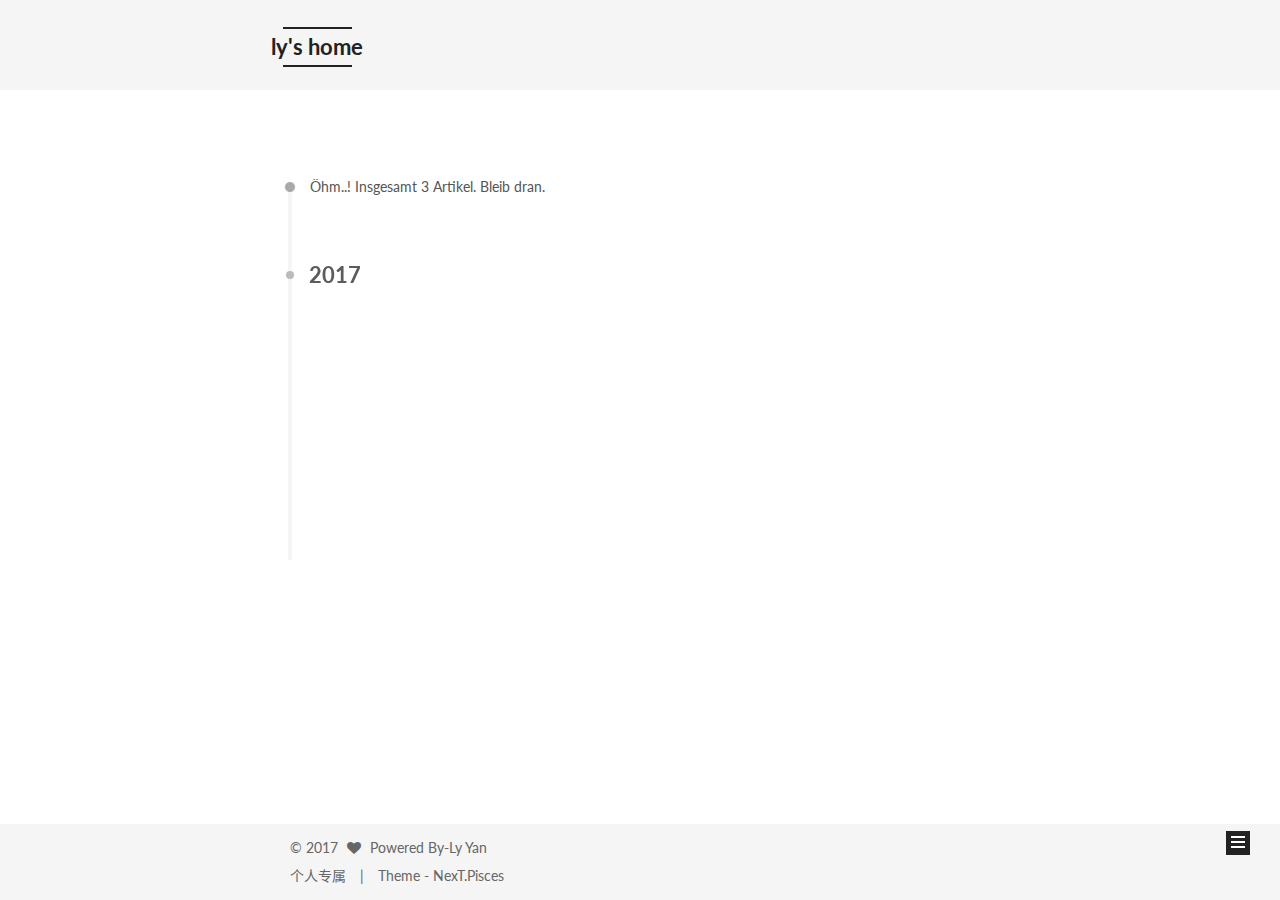
==== archives/index.html @ 42a9768f "Site updated: 2017-04-24 13:02:45" ====
<!doctype html>



  


<html class="theme-next mist use-motion" lang="zh-CN">
<head>
  <meta charset="UTF-8"/>
<meta http-equiv="X-UA-Compatible" content="IE=edge" />
<meta name="viewport" content="width=device-width, initial-scale=1, maximum-scale=1"/>



<meta http-equiv="Cache-Control" content="no-transform" />
<meta http-equiv="Cache-Control" content="no-siteapp" />















  
  
  <link href="/lib/fancybox/source/jquery.fancybox.css?v=2.1.5" rel="stylesheet" type="text/css" />




  
  
  
  

  
    
    
  

  

  

  

  

  
    
    
    <link href="//fonts.googleapis.com/css?family=Lato:300,300italic,400,400italic,700,700italic&subset=latin,latin-ext" rel="stylesheet" type="text/css">
  






<link href="/lib/font-awesome/css/font-awesome.min.css?v=4.6.2" rel="stylesheet" type="text/css" />

<link href="/css/main.css?v=5.1.0" rel="stylesheet" type="text/css" />


  <meta name="keywords" content="Hexo, NexT" />








  <link rel="shortcut icon" type="image/x-icon" href="/favicon.ico?v=5.1.0" />






<meta property="og:type" content="website">
<meta property="og:title" content="ly's home">
<meta property="og:url" content="http://yoursite.com/archives/index.html">
<meta property="og:site_name" content="ly's home">
<meta name="twitter:card" content="summary">
<meta name="twitter:title" content="ly's home">



<script type="text/javascript" id="hexo.configurations">
  var NexT = window.NexT || {};
  var CONFIG = {
    root: '/',
    scheme: 'Mist',
    sidebar: {"position":"left","display":"post","offset":12,"offset_float":0,"b2t":false,"scrollpercent":false},
    fancybox: true,
    motion: true,
    duoshuo: {
      userId: '0',
      author: 'Author'
    },
    algolia: {
      applicationID: '',
      apiKey: '',
      indexName: '',
      hits: {"per_page":10},
      labels: {"input_placeholder":"Search for Posts","hits_empty":"We didn't find any results for the search: ${query}","hits_stats":"${hits} results found in ${time} ms"}
    }
  };
</script>



  <link rel="canonical" href="http://yoursite.com/archives/"/>





  <title> Archiv | ly's home </title>
</head>

<body itemscope itemtype="http://schema.org/WebPage" lang="zh-CN">

  














  
  
    
  

  <div class="container sidebar-position-left  page-archive  ">
    <div class="headband"></div>

    <header id="header" class="header" itemscope itemtype="http://schema.org/WPHeader">
      <div class="header-inner"><div class="site-brand-wrapper">
  <div class="site-meta ">
    

    <div class="custom-logo-site-title">
      <a href="/"  class="brand" rel="start">
        <span class="logo-line-before"><i></i></span>
        <span class="site-title">ly's home</span>
        <span class="logo-line-after"><i></i></span>
      </a>
    </div>
      
        <p class="site-subtitle">Miracles sometimes occur, but one has to work terribly for them.</p>
      
  </div>

  <div class="site-nav-toggle">
    <button>
      <span class="btn-bar"></span>
      <span class="btn-bar"></span>
      <span class="btn-bar"></span>
    </button>
  </div>
</div>

<nav class="site-nav">
  

  
    <ul id="menu" class="menu">
      
        
        <li class="menu-item menu-item-home">
          <a href="/" rel="section">
            
              <i class="menu-item-icon fa fa-fw fa-home"></i> <br />
            
            Startseite
          </a>
        </li>
      
        
        <li class="menu-item menu-item-archives">
          <a href="/archives" rel="section">
            
              <i class="menu-item-icon fa fa-fw fa-archive"></i> <br />
            
            Archiv
          </a>
        </li>
      
        
        <li class="menu-item menu-item-tags">
          <a href="/tags" rel="section">
            
              <i class="menu-item-icon fa fa-fw fa-tags"></i> <br />
            
            Tags
          </a>
        </li>
      

      
    </ul>
  

  
</nav>



 </div>
    </header>

    <main id="main" class="main">
      <div class="main-inner">
        <div class="content-wrap">
          <div id="content" class="content">
            

  <section id="posts" class="posts-collapse">
    <span class="archive-move-on"></span>

    <span class="archive-page-counter">
      
      
      
        
      
      Öhm..! Insgesamt 3 Artikel. Bleib dran.
    </span>

    

      
      
      

      
        
        <div class="collection-title">
          <h2 class="archive-year motion-element" id="archive-year-2017">2017</h2>
        </div>
      
      

      

  <article class="post post-type-normal" itemscope itemtype="http://schema.org/Article">
    <header class="post-header">

      <h1 class="post-title">
        
            <a class="post-title-link" href="/2017/04/24/mak/" itemprop="url">
              
                <span itemprop="name">Servlet笔记</span>
              
            </a>
        
      </h1>

      <div class="post-meta">
        <time class="post-time" itemprop="dateCreated"
              datetime="2017-04-24T13:00:29+08:00"
              content="2017-04-24" >
          04-24
        </time>
      </div>

    </header>
  </article>



    

      
      
      

      
      

      

  <article class="post post-type-normal" itemscope itemtype="http://schema.org/Article">
    <header class="post-header">

      <h1 class="post-title">
        
            <a class="post-title-link" href="/2017/04/12/my-new-post/" itemprop="url">
              
                <span itemprop="name">my new post</span>
              
            </a>
        
      </h1>

      <div class="post-meta">
        <time class="post-time" itemprop="dateCreated"
              datetime="2017-04-12T00:54:05+08:00"
              content="2017-04-12" >
          04-12
        </time>
      </div>

    </header>
  </article>



    

      
      
      

      
      

      

  <article class="post post-type-normal" itemscope itemtype="http://schema.org/Article">
    <header class="post-header">

      <h1 class="post-title">
        
            <a class="post-title-link" href="/2017/04/11/hello-world/" itemprop="url">
              
                <span itemprop="name">Hi！</span>
              
            </a>
        
      </h1>

      <div class="post-meta">
        <time class="post-time" itemprop="dateCreated"
              datetime="2017-04-11T22:14:11+08:00"
              content="2017-04-11" >
          04-11
        </time>
      </div>

    </header>
  </article>



    

  </section>

  



          </div>
          


          

        </div>
        
          
  
  <div class="sidebar-toggle">
    <div class="sidebar-toggle-line-wrap">
      <span class="sidebar-toggle-line sidebar-toggle-line-first"></span>
      <span class="sidebar-toggle-line sidebar-toggle-line-middle"></span>
      <span class="sidebar-toggle-line sidebar-toggle-line-last"></span>
    </div>
  </div>

  <aside id="sidebar" class="sidebar">
    <div class="sidebar-inner">

      

      

      <section class="site-overview sidebar-panel sidebar-panel-active">
        <div class="site-author motion-element" itemprop="author" itemscope itemtype="http://schema.org/Person">
          <img class="site-author-image" itemprop="image"
               src="/images/avatar.gif"
               alt="willxue" />
          <p class="site-author-name" itemprop="name">willxue</p>
           
              <p class="site-description motion-element" itemprop="description"></p>
          
        </div>
        <nav class="site-state motion-element">

          
            <div class="site-state-item site-state-posts">
              <a href="/archives">
                <span class="site-state-item-count">3</span>
                <span class="site-state-item-name">Artikel</span>
              </a>
            </div>
          

          

          

        </nav>

        

        <div class="links-of-author motion-element">
          
        </div>

        
        

        
        

        


      </section>

      

      

    </div>
  </aside>


        
      </div>
    </main>

    <footer id="footer" class="footer">
      <div class="footer-inner">
        <div class="copyright" >
  
  &copy; 
  <span itemprop="copyrightYear">2017</span>
  <span class="with-love">
    <i class="fa fa-heart"></i>
  </span>
  <span class="author" itemprop="copyrightHolder">Powered By-Ly Yan</span>
</div>


<div class="powered-by">
  个人专属
</div>

<div class="theme-info">
  Theme -
 NexT.Pisces
</div>


        

        
      </div>
    </footer>

    
      <div class="back-to-top">
        <i class="fa fa-arrow-up"></i>
        
      </div>
    

  </div>

  

<script type="text/javascript">
  if (Object.prototype.toString.call(window.Promise) !== '[object Function]') {
    window.Promise = null;
  }
</script>









  








  
  <script type="text/javascript" src="/lib/jquery/index.js?v=2.1.3"></script>

  
  <script type="text/javascript" src="/lib/fastclick/lib/fastclick.min.js?v=1.0.6"></script>

  
  <script type="text/javascript" src="/lib/jquery_lazyload/jquery.lazyload.js?v=1.9.7"></script>

  
  <script type="text/javascript" src="/lib/velocity/velocity.min.js?v=1.2.1"></script>

  
  <script type="text/javascript" src="/lib/velocity/velocity.ui.min.js?v=1.2.1"></script>

  
  <script type="text/javascript" src="/lib/fancybox/source/jquery.fancybox.pack.js?v=2.1.5"></script>


  


  <script type="text/javascript" src="/js/src/utils.js?v=5.1.0"></script>

  <script type="text/javascript" src="/js/src/motion.js?v=5.1.0"></script>



  
  

  
  
    <script type="text/javascript" id="motion.page.archive">
      $('.archive-year').velocity('transition.slideLeftIn');
    </script>
  


  


  <script type="text/javascript" src="/js/src/bootstrap.js?v=5.1.0"></script>



  


  




	





  





  





  






  





  

  

  

  

  

</body>
</html>
---- css/main.css ----
/* normalize.css v3.0.2 | MIT License | git.io/normalize */
html {
  font-family: sans-serif; /* 1 */
  -ms-text-size-adjust: 100%; /* 2 */
  -webkit-text-size-adjust: 100%; /* 2 */
}
body {
  margin: 0;
}
article,
aside,
details,
figcaption,
figure,
footer,
header,
hgroup,
main,
menu,
nav,
section,
summary {
  display: block;
}
audio,
canvas,
progress,
video {
  display: inline-block; /* 1 */
  vertical-align: baseline; /* 2 */
}
audio:not([controls]) {
  display: none;
  height: 0;
}
[hidden],
template {
  display: none;
}
a {
  background-color: transparent;
}
a:active,
a:hover {
  outline: 0;
}
abbr[title] {
  border-bottom: 1px dotted;
}
b,
strong {
  font-weight: bold;
}
dfn {
  font-style: italic;
}
h1 {
  font-size: 2em;
  margin: 0.67em 0;
}
mark {
  background: #ff0;
  color: #000;
}
small {
  font-size: 80%;
}
sub,
sup {
  font-size: 75%;
  line-height: 0;
  position: relative;
  vertical-align: baseline;
}
sup {
  top: -0.5em;
}
sub {
  bottom: -0.25em;
}
img {
  border: 0;
}
svg:not(:root) {
  overflow: hidden;
}
figure {
  margin: 1em 40px;
}
hr {
  -moz-box-sizing: content-box;
  box-sizing: content-box;
  height: 0;
}
pre {
  overflow: auto;
}
code,
kbd,
pre,
samp {
  font-family: monospace, monospace;
  font-size: 1em;
}
button,
input,
optgroup,
select,
textarea {
  color: inherit; /* 1 */
  font: inherit; /* 2 */
  margin: 0; /* 3 */
}
button {
  overflow: visible;
}
button,
select {
  text-transform: none;
}
button,
html input[type="button"],
input[type="reset"],
input[type="submit"] {
  -webkit-appearance: button; /* 2 */
  cursor: pointer; /* 3 */
}
button[disabled],
html input[disabled] {
  cursor: default;
}
button::-moz-focus-inner,
input::-moz-focus-inner {
  border: 0;
  padding: 0;
}
input {
  line-height: normal;
}
input[type="checkbox"],
input[type="radio"] {
  box-sizing: border-box; /* 1 */
  padding: 0; /* 2 */
}
input[type="number"]::-webkit-inner-spin-button,
input[type="number"]::-webkit-outer-spin-button {
  height: auto;
}
input[type="search"] {
  -webkit-appearance: textfield; /* 1 */
  -moz-box-sizing: content-box;
  -webkit-box-sizing: content-box; /* 2 */
  box-sizing: content-box;
}
input[type="search"]::-webkit-search-cancel-button,
input[type="search"]::-webkit-search-decoration {
  -webkit-appearance: none;
}
fieldset {
  border: 1px solid #c0c0c0;
  margin: 0 2px;
  padding: 0.35em 0.625em 0.75em;
}
legend {
  border: 0; /* 1 */
  padding: 0; /* 2 */
}
textarea {
  overflow: auto;
}
optgroup {
  font-weight: bold;
}
table {
  border-collapse: collapse;
  border-spacing: 0;
}
td,
th {
  padding: 0;
}
::selection {
  background: #262a30;
  color: #fff;
}
body {
  position: relative;
  font-family: 'Lato', "PingFang SC", "Microsoft YaHei", sans-serif;
  font-size: 14px;
  line-height: 2;
  color: #555;
  background: #fff;
}
@media (max-width: 767px) {
  body {
    padding-right: 0 !important;
  }
}
@media (min-width: 768px) and (max-width: 991px) {
  body {
    padding-right: 0 !important;
  }
}
@media (min-width: 1600px) {
  body {
    font-size: 16px;
  }
}
h1,
h2,
h3,
h4,
h5,
h6 {
  margin: 0;
  padding: 0;
  font-weight: bold;
  line-height: 1.5;
  font-family: 'Lato', "PingFang SC", "Microsoft YaHei", sans-serif;
}
h2,
h3,
h4,
h5,
h6 {
  margin: 20px 0 15px;
}
h1 {
  font-size: 24px;
}
@media (max-width: 767px) {
  h1 {
    font-size: 20px;
  }
}
h2 {
  font-size: 22px;
}
@media (max-width: 767px) {
  h2 {
    font-size: 18px;
  }
}
h3 {
  font-size: 20px;
}
@media (max-width: 767px) {
  h3 {
    font-size: 16px;
  }
}
h4 {
  font-size: 18px;
}
@media (max-width: 767px) {
  h4 {
    font-size: 14px;
  }
}
h5 {
  font-size: 16px;
}
@media (max-width: 767px) {
  h5 {
    font-size: 12px;
  }
}
h6 {
  font-size: 14px;
}
@media (max-width: 767px) {
  h6 {
    font-size: 10px;
  }
}
p {
  margin: 0 0 25px 0;
}
a {
  color: #555;
  text-decoration: none;
  border-bottom: 1px solid #999;
  word-wrap: break-word;
}
a:hover {
  color: #222;
  border-bottom-color: #222;
}
blockquote {
  margin: 0;
  padding: 0;
}
img {
  display: block;
  margin: auto;
  max-width: 100%;
  height: auto;
}
hr {
  margin: 40px 0;
  height: 3px;
  border: none;
  background-color: #ddd;
  background-image: repeating-linear-gradient(-45deg, #fff, #fff 4px, transparent 4px, transparent 8px);
}
blockquote {
  padding: 0 15px;
  color: #666;
  border-left: 4px solid #ddd;
}
blockquote cite::before {
  content: "-";
  padding: 0 5px;
}
dt {
  font-weight: 700;
}
dd {
  margin: 0;
  padding: 0;
}
.text-left {
  text-align: left;
}
.text-center {
  text-align: center;
}
.text-right {
  text-align: right;
}
.text-justify {
  text-align: justify;
}
.text-nowrap {
  white-space: nowrap;
}
.text-lowercase {
  text-transform: lowercase;
}
.text-uppercase {
  text-transform: uppercase;
}
.text-capitalize {
  text-transform: capitalize;
}
.center-block {
  display: block;
  margin-left: auto;
  margin-right: auto;
}
.clearfix:before,
.clearfix:after {
  content: " ";
  display: table;
}
.clearfix:after {
  clear: both;
}
.pullquote {
  width: 45%;
}
.pullquote.left {
  float: left;
  margin-left: 5px;
  margin-right: 10px;
}
.pullquote.right {
  float: right;
  margin-left: 10px;
  margin-right: 5px;
}
.affix.affix.affix {
  position: fixed;
}
.translation {
  margin-top: -20px;
  font-size: 14px;
  color: #999;
}
.scrollbar-measure {
  width: 100px;
  height: 100px;
  overflow: scroll;
  position: absolute;
  top: -9999px;
}
.use-motion .motion-element {
  opacity: 0;
}
table {
  margin: 20px 0;
  width: 100%;
  border-collapse: collapse;
  border-spacing: 0;
  border: 1px solid #ddd;
  font-size: 14px;
  table-layout: fixed;
  word-wrap: break-all;
}
table>tbody>tr:nth-of-type(odd) {
  background-color: #f9f9f9;
}
table>tbody>tr:hover {
  background-color: #f5f5f5;
}
caption,
th,
td {
  padding: 8px;
  text-align: left;
  vertical-align: middle;
  font-weight: normal;
}
th,
td {
  border-bottom: 3px solid #ddd;
  border-right: 1px solid #eee;
}
th {
  padding-bottom: 10px;
  font-weight: 700;
}
td {
  border-bottom-width: 1px;
}
html,
body {
  height: 100%;
}
.container {
  position: relative;
  min-height: 100%;
}
.header-inner {
  margin: 0 auto;
  padding: 100px 0 70px;
  width: 700px;
}
@media (min-width: 1600px) {
  .container .header-inner {
    width: 900px;
  }
}
.main {
  padding-bottom: 150px;
}
.main-inner {
  margin: 0 auto;
  width: 700px;
}
@media (min-width: 1600px) {
  .container .main-inner {
    width: 900px;
  }
}
.footer {
  position: absolute;
  left: 0;
  bottom: 0;
  width: 100%;
  min-height: 50px;
}
.footer-inner {
  box-sizing: border-box;
  margin: 20px auto;
  width: 700px;
}
@media (min-width: 1600px) {
  .container .footer-inner {
    width: 900px;
  }
}
pre,
.highlight {
  overflow: auto;
  margin: 20px 0;
  padding: 0;
  font-size: 13px;
  color: #4d4d4c;
  background: #f7f7f7;
  line-height: 1.6;
}
pre,
code {
  font-family: consolas, Menlo, "PingFang SC", "Microsoft YaHei", monospace;
}
code {
  padding: 2px 4px;
  word-wrap: break-word;
  color: #555;
  background: #eee;
  border-radius: 3px;
  font-size: 13px;
}
pre code {
  padding: 0;
  color: #4d4d4c;
  background: none;
  text-shadow: none;
}
.highlight {
  border-radius: 1px;
}
.highlight pre {
  border: none;
  margin: 0;
  padding: 10px 0;
}
.highlight table {
  margin: 0;
  width: auto;
  border: none;
}
.highlight td {
  border: none;
  padding: 0;
}
.highlight figcaption {
  font-size: 1em;
  color: #4d4d4c;
  line-height: 1em;
  margin-bottom: 1em;
}
.highlight figcaption:before,
.highlight figcaption:after {
  content: " ";
  display: table;
}
.highlight figcaption:after {
  clear: both;
}
.highlight figcaption a {
  float: right;
  color: #4d4d4c;
}
.highlight figcaption a:hover {
  border-bottom-color: #4d4d4c;
}
.highlight .gutter pre {
  padding-left: 10px;
  padding-right: 10px;
  color: #869194;
  text-align: right;
  background-color: #eff2f3;
}
.highlight .code pre {
  width: 100%;
  padding-left: 10px;
  padding-right: 10px;
  background-color: #f7f7f7;
}
.highlight .line {
  height: 20px;
}
.gutter {
  -webkit-user-select: none;
  -moz-user-select: none;
  -ms-user-select: none;
  user-select: none;
}
.gist table {
  width: auto;
}
.gist table td {
  border: none;
}
pre .deletion {
  background: #fdd;
}
pre .addition {
  background: #dfd;
}
pre .meta {
  color: #8959a8;
}
pre .comment {
  color: #8e908c;
}
pre .variable,
pre .attribute,
pre .tag,
pre .regexp,
pre .ruby .constant,
pre .xml .tag .title,
pre .xml .pi,
pre .xml .doctype,
pre .html .doctype,
pre .css .id,
pre .css .class,
pre .css .pseudo {
  color: #c82829;
}
pre .number,
pre .preprocessor,
pre .built_in,
pre .literal,
pre .params,
pre .constant,
pre .command {
  color: #f5871f;
}
pre .ruby .class .title,
pre .css .rules .attribute,
pre .string,
pre .value,
pre .inheritance,
pre .header,
pre .ruby .symbol,
pre .xml .cdata,
pre .special,
pre .number,
pre .formula {
  color: #718c00;
}
pre .title,
pre .css .hexcolor {
  color: #3e999f;
}
pre .function,
pre .python .decorator,
pre .python .title,
pre .ruby .function .title,
pre .ruby .title .keyword,
pre .perl .sub,
pre .javascript .title,
pre .coffeescript .title {
  color: #4271ae;
}
pre .keyword,
pre .javascript .function {
  color: #8959a8;
}
.full-image.full-image.full-image {
  border: none;
  max-width: 100%;
  width: auto;
  margin: 20px auto;
}
@media (min-width: 992px) {
  .full-image.full-image.full-image {
    max-width: none;
    width: 110%;
    margin: 25px -5%;
  }
}
.blockquote-center,
.page-home .post-type-quote blockquote,
.page-post-detail .post-type-quote blockquote {
  position: relative;
  margin: 40px 0;
  padding: 0;
  border-left: none;
  text-align: center;
}
.blockquote-center::before,
.page-home .post-type-quote blockquote::before,
.page-post-detail .post-type-quote blockquote::before,
.blockquote-center::after,
.page-home .post-type-quote blockquote::after,
.page-post-detail .post-type-quote blockquote::after {
  position: absolute;
  content: ' ';
  display: block;
  width: 100%;
  height: 24px;
  opacity: 0.2;
  background-repeat: no-repeat;
  background-position: 0 -6px;
  background-size: 22px 22px;
}
.blockquote-center::before,
.page-home .post-type-quote blockquote::before,
.page-post-detail .post-type-quote blockquote::before {
  top: -20px;
  background-image: url("../images/quote-l.svg");
  border-top: 1px solid #ccc;
}
.blockquote-center::after,
.page-home .post-type-quote blockquote::after,
.page-post-detail .post-type-quote blockquote::after {
  bottom: -20px;
  background-image: url("../images/quote-r.svg");
  border-bottom: 1px solid #ccc;
  background-position: 100% 8px;
}
.blockquote-center p,
.page-home .post-type-quote blockquote p,
.page-post-detail .post-type-quote blockquote p,
.blockquote-center div,
.page-home .post-type-quote blockquote div,
.page-post-detail .post-type-quote blockquote div {
  text-align: center;
}
.post .post-body .group-picture img {
  box-sizing: border-box;
  padding: 0 3px;
  border: none;
}
.post .group-picture-row {
  overflow: hidden;
  margin-top: 6px;
}
.post .group-picture-row:first-child {
  margin-top: 0;
}
.post .group-picture-column {
  float: left;
}
.page-post-detail .post-body .group-picture-column {
  float: none;
  margin-top: 10px;
  width: auto !important;
}
.page-post-detail .post-body .group-picture-column img {
  margin: 0 auto;
}
.page-archive .group-picture-container {
  overflow: hidden;
}
.page-archive .group-picture-row {
  float: left;
}
.page-archive .group-picture-row:first-child {
  margin-top: 6px;
}
.page-archive .group-picture-column {
  max-width: 150px;
  max-height: 150px;
}
.note {
  padding: 20px;
  margin: 20px 0;
  border: 1px solid #eee;
  border-left-width: 5px;
  border-radius: 3px;
}
.note h2,
.note h3,
.note h4,
.note h5,
.note h6 {
  margin-top: 0;
  margin-bottom: 5px;
}
.note p:last-child {
  margin-bottom: 0;
}
.note code {
  border-radius: 3px;
}
.note+.note {
  margin-top: -5px;
}
.default {
  border-left-color: #777;
}
.default h2,
.default h3,
.default h4,
.default h5,
.default h6 {
  color: #777;
}
.primary {
  border-left-color: #428bca;
}
.primary h2,
.primary h3,
.primary h4,
.primary h5,
.primary h6 {
  color: #428bca;
}
.success {
  border-left-color: #5cb85c;
}
.success h2,
.success h3,
.success h4,
.success h5,
.success h6 {
  color: #5cb85c;
}
.danger {
  border-left-color: #d9534f;
}
.danger h2,
.danger h3,
.danger h4,
.danger h5,
.danger h6 {
  color: #d9534f;
}
.warning {
  border-left-color: #f0ad4e;
}
.warning h2,
.warning h3,
.warning h4,
.warning h5,
.warning h6 {
  color: #f0ad4e;
}
.info {
  border-left-color: #5bc0de;
}
.info h2,
.info h3,
.info h4,
.info h5,
.info h6 {
  color: #5bc0de;
}
.btn {
  display: inline-block;
  padding: 0 20px;
  font-size: 14px;
  color: #fff;
  background: #222;
  border: 2px solid #222;
  text-decoration: none;
  border-radius: 0;
  transition-property: background-color;
  transition-duration: 0.2s;
  transition-timing-function: ease-in-out;
  transition-delay: 0s;
}
.btn:hover,
.post-button .btn:hover {
  border-color: #222;
  color: #222;
  background: #fff;
}
.btn-bar {
  display: block;
  width: 22px;
  height: 2px;
  background: #555;
  border-radius: 1px;
}
.btn-bar+.btn-bar {
  margin-top: 4px;
}
.pagination {
  margin: 120px 0 40px;
  text-align: center;
  border-top: 1px solid #eee;
}
.page-number-basic,
.pagination .prev,
.pagination .next,
.pagination .page-number,
.pagination .space {
  display: inline-block;
  position: relative;
  top: -1px;
  margin: 0 10px;
  padding: 0 10px;
  line-height: 30px;
}
@media (max-width: 767px) {
  .page-number-basic,
  .pagination .prev,
  .pagination .next,
  .pagination .page-number,
  .pagination .space {
    margin: 0 5px;
  }
}
.pagination .prev,
.pagination .next,
.pagination .page-number {
  border-bottom: 0;
  border-top: 1px solid #eee;
  transition-property: border-color;
  transition-duration: 0.2s;
  transition-timing-function: ease-in-out;
  transition-delay: 0s;
}
.pagination .prev:hover,
.pagination .next:hover,
.pagination .page-number:hover {
  border-top-color: #222;
}
.pagination .space {
  padding: 0;
  margin: 0;
}
.pagination .prev {
  margin-left: 0;
}
.pagination .next {
  margin-right: 0;
}
.pagination .page-number.current {
  color: #fff;
  background: #ccc;
  border-top-color: #ccc;
}
@media (max-width: 767px) {
  .pagination {
    border-top: none;
  }
  .pagination .prev,
  .pagination .next,
  .pagination .page-number {
    margin-bottom: 10px;
    border-top: 0;
    border-bottom: 1px solid #eee;
  }
  .pagination .prev:hover,
  .pagination .next:hover,
  .pagination .page-number:hover {
    border-bottom-color: #222;
  }
}
.comments {
  margin: 60px 20px 0;
}
.tag-cloud {
  text-align: center;
}
.tag-cloud a {
  display: inline-block;
  margin: 10px;
}
.back-to-top {
  box-sizing: border-box;
  position: fixed;
  bottom: -100px;
  right: 30px;
  z-index: 1050;
  padding: 0 6px;
  width: 24px;
  background: #222;
  font-size: 12px;
  opacity: 1;
  color: #fff;
  cursor: pointer;
  text-align: center;
  -webkit-transform: translateZ(0);
  transition-property: bottom;
  transition-duration: 0.2s;
  transition-timing-function: ease-in-out;
  transition-delay: 0s;
}
@media (max-width: 767px) {
  .back-to-top {
    display: none;
  }
}
@media (min-width: 768px) and (max-width: 991px) {
  .back-to-top {
    display: none;
  }
}
.back-to-top.back-to-top-on {
  bottom: 19px;
}
.header {
  background: #fff;
}
.header-inner {
  position: relative;
}
.headband {
  height: 3px;
  background: #222;
}
.site-meta {
  margin: 0;
  text-align: left;
}
@media (max-width: 767px) {
  .site-meta {
    text-align: center;
  }
}
.brand {
  position: relative;
  display: inline-block;
  padding: 0 40px;
  color: #222;
  background: #222;
  border-bottom: none;
}
.brand:hover {
  color: #222;
}
.logo {
  display: inline-block;
  margin-right: 5px;
  line-height: 36px;
  vertical-align: top;
}
.site-title {
  display: inline-block;
  vertical-align: top;
  line-height: 36px;
  font-size: 20px;
  font-weight: normal;
  font-family: 'Lato', "PingFang SC", "Microsoft YaHei", sans-serif;
}
.site-subtitle {
  margin-top: 10px;
  font-size: 13px;
  color: #999;
}
.use-motion .brand {
  opacity: 0;
}
.use-motion .logo,
.use-motion .site-title,
.use-motion .site-subtitle {
  opacity: 0;
  position: relative;
  top: -10px;
}
.site-nav-toggle {
  display: none;
  position: absolute;
  top: 10px;
  left: 10px;
}
@media (max-width: 767px) {
  .site-nav-toggle {
    display: block;
  }
}
.site-nav-toggle button {
  margin-top: 2px;
  padding: 9px 10px;
  background: transparent;
  border: none;
}
@media (max-width: 767px) {
  .site-nav {
    display: none;
    margin: 0 -10px;
    padding: 0 10px;
    clear: both;
    border-top: 1px solid #ddd;
  }
}
@media (min-width: 768px) and (max-width: 991px) {
  .site-nav {
    display: block !important;
  }
}
@media (min-width: 992px) {
  .site-nav {
    display: block !important;
  }
}
.menu {
  margin-top: 20px;
  padding-left: 0;
  text-align: center;
}
.menu .menu-item {
  display: inline-block;
  margin: 0 10px;
  list-style: none;
}
@media screen and (max-width: 767px) {
  .menu .menu-item {
    margin-top: 10px;
  }
}
.menu .menu-item a {
  display: block;
  font-size: 13px;
  line-height: inherit;
  border-bottom: 1px solid transparent;
  transition-property: border-color;
  transition-duration: 0.2s;
  transition-timing-function: ease-in-out;
  transition-delay: 0s;
}
.menu .menu-item a:hover {
  border-bottom-color: #222;
}
.menu .menu-item .fa {
  margin-right: 5px;
}
.use-motion .menu-item {
  opacity: 0;
}
.post-body {
  font-family: 'Lato', "PingFang SC", "Microsoft YaHei", sans-serif;
}
@media (max-width: 767px) {
  .post-body {
    word-break: break-word;
  }
}
.post-body .fancybox img {
  display: block !important;
  margin: 0 auto;
  cursor: pointer;
  cursor: zoom-in;
  cursor: -webkit-zoom-in;
}
.post-body .image-caption,
.post-body .figure .caption {
  margin: 10px auto 15px;
  text-align: center;
  font-size: 14px;
  color: #999;
  font-weight: bold;
  line-height: 1;
}
.post-sticky-flag {
  display: inline-block;
  font-size: 16px;
  -ms-transform: rotate(30deg);
  -webkit-transform: rotate(30deg);
  -moz-transform: rotate(30deg);
  -ms-transform: rotate(30deg);
  -o-transform: rotate(30deg);
  transform: rotate(30deg);
}
.posts-expand {
  padding-top: 40px;
}
@media (max-width: 767px) {
  .posts-expand {
    margin: 0 20px;
  }
  .post-body pre {
    padding: 10px;
  }
  .post-body pre .gutter pre {
    padding-right: 10px;
  }
  .post-body .highlight {
    margin-left: -40px;
    margin-right: -40px;
    padding: 0;
  }
  .post-body .highlight .gutter pre {
    padding-right: 10px;
  }
}
@media (min-width: 992px) {
  .posts-expand .post-body {
    text-align: justify;
  }
}
.posts-expand .post-body h2,
.posts-expand .post-body h3,
.posts-expand .post-body h4,
.posts-expand .post-body h5,
.posts-expand .post-body h6 {
  padding-top: 10px;
}
.posts-expand .post-body h2 .header-anchor,
.posts-expand .post-body h3 .header-anchor,
.posts-expand .post-body h4 .header-anchor,
.posts-expand .post-body h5 .header-anchor,
.posts-expand .post-body h6 .header-anchor {
  float: right;
  margin-left: 10px;
  color: #ccc;
  border-bottom-style: none;
  visibility: hidden;
}
.posts-expand .post-body h2 .header-anchor:hover,
.posts-expand .post-body h3 .header-anchor:hover,
.posts-expand .post-body h4 .header-anchor:hover,
.posts-expand .post-body h5 .header-anchor:hover,
.posts-expand .post-body h6 .header-anchor:hover {
  color: inherit;
}
.posts-expand .post-body h2:hover .header-anchor,
.posts-expand .post-body h3:hover .header-anchor,
.posts-expand .post-body h4:hover .header-anchor,
.posts-expand .post-body h5:hover .header-anchor,
.posts-expand .post-body h6:hover .header-anchor {
  visibility: visible;
}
.posts-expand .post-body ul li {
  list-style: circle;
}
.posts-expand .post-body img {
  box-sizing: border-box;
  margin: auto;
  padding: 3px;
  border: 1px solid #ddd;
}
.posts-expand .fancybox img {
  margin: 0 auto;
}
@media (max-width: 767px) {
  .posts-collapse {
    margin: 0 20px;
  }
  .posts-collapse .post-title,
  .posts-collapse .post-meta {
    display: block;
    width: auto;
    text-align: left;
  }
}
.posts-collapse {
  position: relative;
  z-index: 1010;
  margin-left: 0;
}
.posts-collapse::after {
  content: " ";
  position: absolute;
  top: 20px;
  left: 0;
  margin-left: -2px;
  width: 4px;
  height: 100%;
  background: #f5f5f5;
  z-index: -1;
}
@media (max-width: 767px) {
  .posts-collapse {
    margin: 0 20px;
  }
}
.posts-collapse .collection-title {
  position: relative;
  margin: 60px 0;
}
.posts-collapse .collection-title h2 {
  margin-left: 20px;
}
.posts-collapse .collection-title small {
  color: #bbb;
}
.posts-collapse .collection-title::before {
  content: " ";
  position: absolute;
  left: 0;
  top: 50%;
  margin-left: -4px;
  margin-top: -4px;
  width: 8px;
  height: 8px;
  background: #bbb;
  border-radius: 50%;
}
.posts-collapse .post {
  margin: 30px 0;
}
.posts-collapse .post-header {
  position: relative;
  transition-duration: 0.2s;
  transition-timing-function: ease-in-out;
  transition-delay: 0s;
  transition-property: border;
  border-bottom: 1px dashed #ccc;
}
.posts-collapse .post-header::before {
  content: " ";
  position: absolute;
  left: 0;
  top: 12px;
  width: 6px;
  height: 6px;
  margin-left: -4px;
  background: #bbb;
  border-radius: 50%;
  border: 1px solid #fff;
  transition-duration: 0.2s;
  transition-timing-function: ease-in-out;
  transition-delay: 0s;
  transition-property: background;
}
.posts-collapse .post-header:hover {
  border-bottom-color: #666;
}
.posts-collapse .post-header:hover::before {
  background: #222;
}
.posts-collapse .post-meta {
  position: absolute;
  font-size: 12px;
  left: 20px;
  top: 5px;
}
.posts-collapse .post-comments-count {
  display: none;
}
.posts-collapse .post-title {
  margin-left: 60px;
  font-size: 16px;
  font-weight: normal;
  line-height: inherit;
}
.posts-collapse .post-title::after {
  margin-left: 3px;
  opacity: 0.6;
}
.posts-collapse .post-title a {
  color: #666;
  border-bottom: none;
}
.page-home .post-type-quote .post-header,
.page-post-detail .post-type-quote .post-header,
.page-home .post-type-quote .post-tags,
.page-post-detail .post-type-quote .post-tags {
  display: none;
}
.posts-expand .post-title {
  font-size: 26px;
  text-align: center;
  word-break: break-word;
  font-weight: 400;
}
@media (max-width: 767px) {
  .posts-expand .post-title {
    font-size: 22px;
  }
}
.posts-expand .post-title-link {
  display: inline-block;
  position: relative;
  color: #555;
  border-bottom: none;
  line-height: 1.2;
  vertical-align: top;
}
.posts-expand .post-title-link::before {
  content: "";
  position: absolute;
  width: 100%;
  height: 2px;
  bottom: 0;
  left: 0;
  background-color: #000;
  visibility: hidden;
  -webkit-transform: scaleX(0);
  -moz-transform: scaleX(0);
  -ms-transform: scaleX(0);
  -o-transform: scaleX(0);
  transform: scaleX(0);
  transition-duration: 0.2s;
  transition-timing-function: ease-in-out;
  transition-delay: 0s;
}
.posts-expand .post-title-link:hover::before {
  visibility: visible;
  -webkit-transform: scaleX(1);
  -moz-transform: scaleX(1);
  -ms-transform: scaleX(1);
  -o-transform: scaleX(1);
  transform: scaleX(1);
}
.posts-expand .post-title-link .fa {
  font-size: 16px;
}
.posts-expand .post-meta {
  margin: 3px 0 60px 0;
  color: #999;
  font-family: 'Lato', "PingFang SC", "Microsoft YaHei", sans-serif;
  font-size: 12px;
  text-align: center;
}
.posts-expand .post-meta .post-category-list {
  display: inline-block;
  margin: 0;
  padding: 3px;
}
.posts-expand .post-meta .post-category-list-link {
  color: #999;
}
.posts-expand .post-meta .post-description {
  font-size: 14px;
  margin-top: 2px;
}
.post-meta-divider {
  margin: 0 0.5em;
}
.post-meta-item-icon {
  margin-right: 3px;
}
@media (min-width: 768px) and (max-width: 991px) {
  .post-meta-item-icon {
    display: inline-block;
  }
}
@media (max-width: 767px) {
  .post-meta-item-icon {
    display: inline-block;
  }
}
@media (min-width: 768px) and (max-width: 991px) {
  .post-meta-item-text {
    display: none;
  }
}
@media (max-width: 767px) {
  .post-meta-item-text {
    display: none;
  }
}
@media (max-width: 767px) {
  .posts-expand .post-comments-count {
    display: none;
  }
}
.social-like {
  font-size: 14px;
  height: 20px;
  text-align: center;
  border-top: 1px solid #eee;
  padding-top: 9px;
  margin-top: 45px;
  display: flex;
  justify-content: center;
}
.vk_like {
  width: 85px;
  height: 21px;
  padding-top: 7px;
  align-self: center;
}
.fb_like {
  height: 30px;
  align-self: center;
}
.post-button {
  margin-top: 50px;
}
.post-button .btn {
  color: #555;
  font-size: 14px;
  background: transparent;
  border-radius: 0;
  line-height: 2;
  margin: 0 4px 8px 4px;
}
.post-button .fa-fw {
  width: 1.285714285714286em;
  text-align: left;
}
.posts-expand .post-tags {
  margin-top: 40px;
  text-align: center;
}
.posts-expand .post-tags a {
  display: inline-block;
  margin-right: 10px;
  font-size: 13px;
}
.post-nav {
  display: table;
  margin-top: 15px;
  width: 100%;
  border-top: 1px solid #eee;
}
.post-nav-divider {
  display: table-cell;
  width: 10%;
}
.post-nav-item {
  display: table-cell;
  padding: 10px 0 0 0;
  width: 45%;
  vertical-align: top;
}
.post-nav-item a {
  position: relative;
  display: block;
  line-height: 25px;
  font-size: 14px;
  color: #555;
  border-bottom: none;
}
.post-nav-item a:hover {
  color: #222;
  border-bottom: none;
}
.post-nav-item a:active {
  top: 2px;
}
.post-nav-item .fa {
  position: absolute;
  top: 8px;
  left: 0;
  font-size: 12px;
}
.post-nav-next a {
  padding-left: 15px;
}
.post-nav-prev {
  text-align: right;
}
.post-nav-prev a {
  padding-right: 15px;
}
.post-nav-prev .fa {
  right: 0;
  left: auto;
}
.posts-expand .post-eof {
  display: block;
  margin: 80px auto 60px;
  width: 8%;
  height: 1px;
  background: #ccc;
  text-align: center;
}
.post:last-child .post-eof.post-eof.post-eof {
  display: none;
}
.post-gallery {
  display: table;
  table-layout: fixed;
  width: 100%;
  border-collapse: separate;
}
.post-gallery-row {
  display: table-row;
}
.post-gallery .post-gallery-img {
  display: table-cell;
  text-align: center;
  vertical-align: middle;
  border: none;
}
.post-gallery .post-gallery-img img {
  max-width: 100%;
  max-height: 100%;
  border: none;
}
.fancybox-close,
.fancybox-close:hover {
  border: none;
}
.sidebar {
  position: fixed;
  right: 0;
  top: 0;
  bottom: 0;
  width: 0;
  z-index: 1040;
  box-shadow: inset 0 2px 6px #000;
  background: #222;
  -webkit-transform: translateZ(0);
}
.sidebar a {
  color: #999;
  border-bottom-color: #555;
}
.sidebar a:hover {
  color: #eee;
}
@media (min-width: 768px) and (max-width: 991px) {
  .sidebar {
    display: none !important;
  }
}
@media (max-width: 767px) {
  .sidebar {
    display: none !important;
  }
}
.sidebar-inner {
  position: relative;
  padding: 20px 10px;
  color: #999;
  text-align: center;
}
.sidebar-toggle {
  position: fixed;
  right: 30px;
  bottom: 45px;
  width: 14px;
  height: 14px;
  padding: 5px;
  background: #222;
  line-height: 0;
  z-index: 1050;
  cursor: pointer;
  -webkit-transform: translateZ(0);
}
@media (min-width: 768px) and (max-width: 991px) {
  .sidebar-toggle {
    display: none;
  }
}
@media (max-width: 767px) {
  .sidebar-toggle {
    display: none;
  }
}
.sidebar-toggle-line {
  position: relative;
  display: inline-block;
  vertical-align: top;
  height: 2px;
  width: 100%;
  background: #fff;
  margin-top: 3px;
}
.sidebar-toggle-line:first-child {
  margin-top: 0;
}
.site-author-image {
  display: block;
  margin: 0 auto;
  padding: 2px;
  max-width: 96px;
  height: auto;
  border: 2px solid #333;
}
.site-author-name {
  margin: 5px 0 0;
  text-align: center;
  color: #f5f5f5;
  font-weight: normal;
}
.site-description {
  margin-top: 5px;
  text-align: center;
  font-size: 14px;
  color: #999;
}
.site-state {
  overflow: hidden;
  line-height: 1.4;
  white-space: nowrap;
  text-align: center;
}
.site-state-item {
  display: inline-block;
  padding: 0 15px;
  border-left: 1px solid #333;
}
.site-state-item:first-child {
  border-left: none;
}
.site-state-item a {
  border-bottom: none;
}
.site-state-item-count {
  display: block;
  text-align: center;
  color: inherit;
  font-weight: 600;
  font-size: 18px;
}
.site-state-item-name {
  font-size: 13px;
  color: inherit;
}
.feed-link {
  margin-top: 20px;
}
.feed-link a {
  display: inline-block;
  padding: 0 15px;
  color: #fc6423;
  border: 1px solid #fc6423;
  border-radius: 4px;
}
.feed-link a i {
  color: #fc6423;
  font-size: 14px;
}
.feed-link a:hover {
  color: #fff;
  background: #fc6423;
}
.feed-link a:hover i {
  color: #fff;
}
.links-of-author {
  margin-top: 20px;
}
.links-of-author a {
  display: inline-block;
  vertical-align: middle;
  margin-right: 10px;
  margin-bottom: 10px;
  border-bottom-color: #555;
  font-size: 13px;
}
.links-of-author a:before {
  display: inline-block;
  vertical-align: middle;
  margin-right: 3px;
  content: " ";
  width: 4px;
  height: 4px;
  border-radius: 50%;
  background: #a46e1b;
}
.links-of-blogroll {
  font-size: 13px;
}
.links-of-blogroll-title {
  margin-top: 20px;
  font-size: 14px;
  font-weight: 600;
}
.links-of-blogroll-list {
  margin: 0;
  padding: 0;
  list-style: none;
}
.links-of-blogroll-item {
  padding: 2px 10px;
}
.sidebar-nav {
  margin: 0 0 20px;
  padding-left: 0;
}
.sidebar-nav li {
  display: inline-block;
  cursor: pointer;
  border-bottom: 1px solid transparent;
  font-size: 14px;
  color: #555;
}
.sidebar-nav li:hover {
  color: #f5f5f5;
}
.page-post-detail .sidebar-nav-toc {
  padding: 0 5px;
}
.page-post-detail .sidebar-nav-overview {
  margin-left: 10px;
}
.sidebar-nav .sidebar-nav-active {
  color: #87daff;
  border-bottom-color: #87daff;
}
.sidebar-nav .sidebar-nav-active:hover {
  color: #87daff;
}
.sidebar-panel {
  display: none;
}
.sidebar-panel-active {
  display: block;
}
.post-toc-empty {
  font-size: 14px;
  color: #666;
}
.post-toc-wrap {
  overflow: hidden;
}
.post-toc {
  overflow: auto;
}
.post-toc ol {
  margin: 0;
  padding: 0 2px 5px 10px;
  text-align: left;
  list-style: none;
  font-size: 14px;
}
.post-toc ol > ol {
  padding-left: 0;
}
.post-toc ol a {
  transition-duration: 0.2s;
  transition-timing-function: ease-in-out;
  transition-delay: 0s;
  transition-property: all;
  color: #999;
  border-bottom-color: #555;
}
.post-toc ol a:hover {
  color: #ccc;
  border-bottom-color: #ccc;
}
.post-toc .nav-item {
  overflow: hidden;
  text-overflow: ellipsis;
  white-space: nowrap;
  line-height: 1.8;
}
.post-toc .nav .nav-child {
  display: none;
}
.post-toc .nav .active > .nav-child {
  display: block;
}
.post-toc .nav .active-current > .nav-child {
  display: block;
}
.post-toc .nav .active-current > .nav-child > .nav-item {
  display: block;
}
.post-toc .nav .active > a {
  color: #87daff;
  border-bottom-color: #87daff;
}
.post-toc .nav .active-current > a {
  color: #87daff;
}
.post-toc .nav .active-current > a:hover {
  color: #87daff;
}
.footer {
  font-size: 14px;
  color: #999;
}
.footer img {
  border: none;
}
.footer-inner {
  text-align: center;
}
.with-love {
  display: inline-block;
  margin: 0 5px;
}
.powered-by,
.theme-info {
  display: inline-block;
}
.powered-by {
  margin-right: 10px;
}
.powered-by::after {
  content: "|";
  padding-left: 10px;
}
.cc-license {
  margin-top: 10px;
  text-align: center;
}
.cc-license .cc-opacity {
  opacity: 0.7;
  border-bottom: none;
}
.cc-license .cc-opacity:hover {
  opacity: 0.9;
}
.cc-license img {
  display: inline-block;
}
.theme-next #ds-thread #ds-reset {
  color: #555;
}
.theme-next #ds-thread #ds-reset .ds-replybox {
  margin-bottom: 30px;
}
.theme-next #ds-thread #ds-reset .ds-replybox .ds-avatar,
.theme-next #ds-reset .ds-avatar img {
  box-shadow: none;
}
.theme-next #ds-thread #ds-reset .ds-textarea-wrapper {
  border-color: #c7d4e1;
  background: none;
  border-top-right-radius: 3px;
  border-top-left-radius: 3px;
}
.theme-next #ds-thread #ds-reset .ds-textarea-wrapper textarea {
  height: 60px;
}
.theme-next #ds-reset .ds-rounded-top {
  border-radius: 0;
}
.theme-next #ds-thread #ds-reset .ds-post-toolbar {
  box-sizing: border-box;
  border: 1px solid #c7d4e1;
  background: #f6f8fa;
}
.theme-next #ds-thread #ds-reset .ds-post-options {
  height: 40px;
  border: none;
  background: none;
}
.theme-next #ds-thread #ds-reset .ds-toolbar-buttons {
  top: 11px;
}
.theme-next #ds-thread #ds-reset .ds-sync {
  top: 5px;
}
.theme-next #ds-thread #ds-reset .ds-post-button {
  top: 4px;
  right: 5px;
  width: 90px;
  height: 30px;
  border: 1px solid #c5ced7;
  border-radius: 3px;
  background-image: linear-gradient(#fbfbfc, #f5f7f9);
  color: #60676d;
}
.theme-next #ds-thread #ds-reset .ds-post-button:hover {
  background-position: 0 -30px;
  color: #60676d;
}
.theme-next #ds-thread #ds-reset .ds-comments-info {
  padding: 10px 0;
}
.theme-next #ds-thread #ds-reset .ds-sort {
  display: none;
}
.theme-next #ds-thread #ds-reset li.ds-tab a.ds-current {
  border: none;
  background: #f6f8fa;
  color: #60676d;
}
.theme-next #ds-thread #ds-reset li.ds-tab a.ds-current:hover {
  background-color: #e9f0f7;
  color: #60676d;
}
.theme-next #ds-thread #ds-reset li.ds-tab a {
  border-radius: 2px;
  padding: 5px;
}
.theme-next #ds-thread #ds-reset .ds-login-buttons p {
  color: #999;
  line-height: 36px;
}
.theme-next #ds-thread #ds-reset .ds-login-buttons .ds-service-list li {
  height: 28px;
}
.theme-next #ds-thread #ds-reset .ds-service-list a {
  background: none;
  padding: 5px;
  border: 1px solid;
  border-radius: 3px;
  text-align: center;
}
.theme-next #ds-thread #ds-reset .ds-service-list a:hover {
  color: #fff;
  background: #666;
}
.theme-next #ds-thread #ds-reset .ds-service-list .ds-weibo {
  color: #fc9b00;
  border-color: #fc9b00;
}
.theme-next #ds-thread #ds-reset .ds-service-list .ds-weibo:hover {
  background: #fc9b00;
}
.theme-next #ds-thread #ds-reset .ds-service-list .ds-qq {
  color: #60a3ec;
  border-color: #60a3ec;
}
.theme-next #ds-thread #ds-reset .ds-service-list .ds-qq:hover {
  background: #60a3ec;
}
.theme-next #ds-thread #ds-reset .ds-service-list .ds-renren {
  color: #2e7ac4;
  border-color: #2e7ac4;
}
.theme-next #ds-thread #ds-reset .ds-service-list .ds-renren:hover {
  background: #2e7ac4;
}
.theme-next #ds-thread #ds-reset .ds-service-list .ds-douban {
  color: #37994c;
  border-color: #37994c;
}
.theme-next #ds-thread #ds-reset .ds-service-list .ds-douban:hover {
  background: #37994c;
}
.theme-next #ds-thread #ds-reset .ds-service-list .ds-kaixin {
  color: #fef20d;
  border-color: #fef20d;
}
.theme-next #ds-thread #ds-reset .ds-service-list .ds-kaixin:hover {
  background: #fef20d;
}
.theme-next #ds-thread #ds-reset .ds-service-list .ds-netease {
  color: #f00;
  border-color: #f00;
}
.theme-next #ds-thread #ds-reset .ds-service-list .ds-netease:hover {
  background: #f00;
}
.theme-next #ds-thread #ds-reset .ds-service-list .ds-sohu {
  color: #ffcb05;
  border-color: #ffcb05;
}
.theme-next #ds-thread #ds-reset .ds-service-list .ds-sohu:hover {
  background: #ffcb05;
}
.theme-next #ds-thread #ds-reset .ds-service-list .ds-baidu {
  color: #2831e0;
  border-color: #2831e0;
}
.theme-next #ds-thread #ds-reset .ds-service-list .ds-baidu:hover {
  background: #2831e0;
}
.theme-next #ds-thread #ds-reset .ds-service-list .ds-google {
  color: #166bec;
  border-color: #166bec;
}
.theme-next #ds-thread #ds-reset .ds-service-list .ds-google:hover {
  background: #166bec;
}
.theme-next #ds-thread #ds-reset .ds-service-list .ds-weixin {
  color: #00ce0d;
  border-color: #00ce0d;
}
.theme-next #ds-thread #ds-reset .ds-service-list .ds-weixin:hover {
  background: #00ce0d;
}
.theme-next #ds-thread #ds-reset .ds-service-list .ds-more-services {
  border: none;
}
.theme-next #ds-thread #ds-reset .ds-service-list .ds-more-services:hover {
  background: none;
}
.theme-next #ds-reset .duoshuo-ua-admin {
  display: inline-block;
  color: #f00;
}
.theme-next #ds-reset .duoshuo-ua-platform,
.theme-next #ds-reset .duoshuo-ua-browser {
  color: #ccc;
}
.theme-next #ds-reset .duoshuo-ua-platform .fa,
.theme-next #ds-reset .duoshuo-ua-browser .fa {
  display: inline-block;
  margin-right: 3px;
}
.theme-next #ds-reset .duoshuo-ua-separator {
  display: inline-block;
  margin-left: 5px;
}
.theme-next .this_ua {
  background-color: #ccc !important;
  border-radius: 4px;
  padding: 0 5px !important;
  margin: 1px 1px !important;
  border: 1px solid #bbb !important;
  color: #fff;
  display: inline-block !important;
}
.theme-next .this_ua.admin {
  background-color: #d9534f !important;
  border-color: #d9534f !important;
}
.theme-next .this_ua.platform.iOS,
.theme-next .this_ua.platform.Mac,
.theme-next .this_ua.platform.Windows {
  background-color: #39b3d7 !important;
  border-color: #46b8da !important;
}
.theme-next .this_ua.platform.Linux {
  background-color: #3a3a3a !important;
  border-color: #1f1f1f !important;
}
.theme-next .this_ua.platform.Android {
  background-color: #00c47d !important;
  border-color: #01b171 !important;
}
.theme-next .this_ua.browser.Mobile,
.theme-next .this_ua.browser.Chrome {
  background-color: #5cb85c !important;
  border-color: #4cae4c !important;
}
.theme-next .this_ua.browser.Firefox {
  background-color: #f0ad4e !important;
  border-color: #eea236 !important;
}
.theme-next .this_ua.browser.Maxthon,
.theme-next .this_ua.browser.IE {
  background-color: #428bca !important;
  border-color: #357ebd !important;
}
.theme-next .this_ua.browser.baidu,
.theme-next .this_ua.browser.UCBrowser,
.theme-next .this_ua.browser.Opera {
  background-color: #d9534f !important;
  border-color: #d43f3a !important;
}
.theme-next .this_ua.browser.Android,
.theme-next .this_ua.browser.QQBrowser {
  background-color: #78ace9 !important;
  border-color: #4cae4c !important;
}
.cloud-tie-wrapper img {
  display: inline-block;
}
.cloud-tie-wrapper .total-txt {
  font-size: 1em !important;
}
.cloud-tie-join-count .join-count {
  color: #555 !important;
  font-size: inherit !important;
  margin: 0 !important;
}
.post-spread {
  margin-top: 20px;
  text-align: center;
}
.jiathis_style {
  display: inline-block;
}
.jiathis_style a {
  border: none;
}
.post-spread {
  margin-top: 20px;
  text-align: center;
}
.bdshare-slide-button-box a {
  border: none;
}
.bdsharebuttonbox {
  display: inline-block;
}
.bdsharebuttonbox a {
  border: none;
}
.local-search-pop-overlay {
  position: fixed;
  width: 100%;
  height: 100%;
  top: 0;
  left: 0;
  z-index: 2080;
  background-color: rgba(0,0,0,0.3);
}
.local-search-popup {
  display: none;
  position: fixed;
  top: 10%;
  left: 50%;
  margin-left: -350px;
  width: 700px;
  height: 80%;
  padding: 0;
  background: #fff;
  color: #333;
  z-index: 9999;
  border-radius: 5px;
}
@media (max-width: 767px) {
  .local-search-popup {
    padding: 0;
    top: 0;
    left: 0;
    margin: 0;
    width: 100%;
    height: 100%;
    border-radius: 0;
  }
}
.local-search-popup ul.search-result-list {
  padding: 0;
  margin: 0 5px;
}
.local-search-popup p.search-result {
  border-bottom: 1px dashed #ccc;
  padding: 5px 0;
}
.local-search-popup a.search-result-title {
  font-weight: bold;
  font-size: 16px;
}
.local-search-popup .search-keyword {
  border-bottom: 1px dashed #f00;
  font-size: 14px;
  font-weight: bold;
  color: #f00;
}
.local-search-popup .local-search-header {
  padding: 5px;
  height: 36px;
  background: #f5f5f5;
  border-top-left-radius: 5px;
  border-top-right-radius: 5px;
}
.local-search-popup #local-search-result {
  overflow: auto;
  position: relative;
  padding: 5px 25px;
  height: calc(100% - 55px);
}
.local-search-popup .local-search-input-wrapper {
  display: inline-block;
  width: calc(100% - 60px);
  height: 36px;
  line-height: 36px;
  padding: 0 5px;
}
.local-search-popup .local-search-input-wrapper input {
  padding: 8px 0;
  height: 20px;
  display: block;
  width: 100%;
  outline: none;
  border: none;
  background: transparent;
  vertical-align: middle;
}
.local-search-popup .search-icon,
.local-search-popup .popup-btn-close {
  display: inline-block;
  font-size: 18px;
  color: #999;
  height: 36px;
  width: 18px;
}
.local-search-popup .search-icon {
  float: left;
}
.local-search-popup .popup-btn-close {
  border-left: 1px solid #eee;
  float: right;
  cursor: pointer;
  padding-left: 10px;
}
.local-search-popup #no-result {
  position: absolute;
  left: 50%;
  top: 50%;
  -webkit-transform: translate(-50%, -50%);
  -webkit-transform: translate(-50%, -50%);
  -moz-transform: translate(-50%, -50%);
  -ms-transform: translate(-50%, -50%);
  -o-transform: translate(-50%, -50%);
  transform: translate(-50%, -50%);
  color: #ccc;
}
.site-uv,
.site-pv,
.page-pv {
  display: inline-block;
}
.site-uv .busuanzi-value,
.site-pv .busuanzi-value,
.page-pv .busuanzi-value {
  margin: 0 5px;
}
.site-uv {
  margin-right: 10px;
}
.site-uv::after {
  content: "|";
  padding-left: 10px;
}
.use-motion .post {
  opacity: 0;
}
.page-archive .archive-page-counter {
  position: relative;
  top: 3px;
  left: 20px;
}
@media (max-width: 767px) {
  .page-archive .archive-page-counter {
    top: 5px;
  }
}
.page-archive .posts-collapse .archive-move-on {
  position: absolute;
  top: 11px;
  left: 0;
  margin-left: -6px;
  width: 10px;
  height: 10px;
  opacity: 0.5;
  background: #555;
  border: 1px solid #fff;
  border-radius: 50%;
}
.category-all-page .category-all-title {
  text-align: center;
}
.category-all-page .category-all {
  margin-top: 20px;
}
.category-all-page .category-list {
  margin: 0;
  padding: 0;
  list-style: none;
}
.category-all-page .category-list-item {
  margin: 5px 10px;
}
.category-all-page .category-list-count {
  color: #bbb;
}
.category-all-page .category-list-count:before {
  display: inline;
  content: " (";
}
.category-all-page .category-list-count:after {
  display: inline;
  content: ") ";
}
.category-all-page .category-list-child {
  padding-left: 10px;
}
#schedule ul#event-list {
  padding-left: 30px;
}
#schedule ul#event-list hr {
  margin: 20px 0 45px 0 !important;
  background: #222;
}
#schedule ul#event-list hr:after {
  display: inline-block;
  content: 'NOW';
  background: #222;
  color: #fff;
  font-weight: bold;
  text-align: right;
  padding: 0 5px;
}
#schedule ul#event-list li.event {
  margin: 20px 0px;
  background: #f9f9f9;
  padding-left: 10px;
  min-height: 40px;
}
#schedule ul#event-list li.event h2.event-summary {
  margin: 0;
  padding-bottom: 3px;
}
#schedule ul#event-list li.event h2.event-summary:before {
  display: inline-block;
  font-family: FontAwesome;
  font-size: 8px;
  content: '\f111';
  vertical-align: middle;
  margin-right: 25px;
  color: #bbb;
}
#schedule ul#event-list li.event span.event-relative-time {
  display: inline-block;
  font-size: 12px;
  font-weight: 400;
  padding-left: 12px;
  color: #bbb;
}
#schedule ul#event-list li.event span.event-details {
  display: block;
  color: #bbb;
  margin-left: 56px;
  padding-top: 3px;
  padding-bottom: 6px;
  text-indent: -24px;
  line-height: 18px;
}
#schedule ul#event-list li.event span.event-details:before {
  text-indent: 0;
  display: inline-block;
  width: 14px;
  font-family: FontAwesome;
  text-align: center;
  margin-right: 9px;
  color: #bbb;
}
#schedule ul#event-list li.event span.event-details.event-location:before {
  content: '\f041';
}
#schedule ul#event-list li.event span.event-details.event-duration:before {
  content: '\f017';
}
#schedule ul#event-list li.event-past {
  background: #fcfcfc;
}
#schedule ul#event-list li.event-past > * {
  opacity: 0.6;
}
#schedule ul#event-list li.event-past h2.event-summary {
  color: #bbb;
}
#schedule ul#event-list li.event-past h2.event-summary:before {
  color: #dfdfdf;
}
#schedule ul#event-list li.event-now {
  background: #222;
  color: #fff;
  padding: 15px 0 15px 10px;
}
#schedule ul#event-list li.event-now h2.event-summary:before {
  -webkit-transform: scale(1.2);
  -moz-transform: scale(1.2);
  -ms-transform: scale(1.2);
  -o-transform: scale(1.2);
  transform: scale(1.2);
  color: #fff;
  animation: dot-flash 1s alternate infinite ease-in-out;
}
#schedule ul#event-list li.event-now * {
  color: #fff !important;
}
@-moz-keyframes dot-flash {
  from {
    opacity: 1;
    -webkit-transform: scale(1.1);
    -moz-transform: scale(1.1);
    -ms-transform: scale(1.1);
    -o-transform: scale(1.1);
    transform: scale(1.1);
  }
  to {
    opacity: 0;
    -webkit-transform: scale(1);
    -moz-transform: scale(1);
    -ms-transform: scale(1);
    -o-transform: scale(1);
    transform: scale(1);
  }
}
@-webkit-keyframes dot-flash {
  from {
    opacity: 1;
    -webkit-transform: scale(1.1);
    -moz-transform: scale(1.1);
    -ms-transform: scale(1.1);
    -o-transform: scale(1.1);
    transform: scale(1.1);
  }
  to {
    opacity: 0;
    -webkit-transform: scale(1);
    -moz-transform: scale(1);
    -ms-transform: scale(1);
    -o-transform: scale(1);
    transform: scale(1);
  }
}
@-o-keyframes dot-flash {
  from {
    opacity: 1;
    -webkit-transform: scale(1.1);
    -moz-transform: scale(1.1);
    -ms-transform: scale(1.1);
    -o-transform: scale(1.1);
    transform: scale(1.1);
  }
  to {
    opacity: 0;
    -webkit-transform: scale(1);
    -moz-transform: scale(1);
    -ms-transform: scale(1);
    -o-transform: scale(1);
    transform: scale(1);
  }
}
@keyframes dot-flash {
  from {
    opacity: 1;
    -webkit-transform: scale(1.1);
    -moz-transform: scale(1.1);
    -ms-transform: scale(1.1);
    -o-transform: scale(1.1);
    transform: scale(1.1);
  }
  to {
    opacity: 0;
    -webkit-transform: scale(1);
    -moz-transform: scale(1);
    -ms-transform: scale(1);
    -o-transform: scale(1);
    transform: scale(1);
  }
}
.page-post-detail .sidebar-toggle-line {
  background: #87daff;
}
.page-post-detail .comments {
  overflow: hidden;
}
h1,
h2,
h3,
h4,
h5,
h6 {
  margin: 20px 0 10px;
}
p {
  margin: 0 0 25px 0;
}
a {
  border-bottom-color: #ccc;
}
hr {
  margin: 20px 0;
  height: 2px;
}
.main-inner {
  margin-top: 80px;
}
.header {
  background: #f5f5f5;
}
.header-inner {
  padding: 25px 0 20px;
}
.header-inner:before,
.header-inner:after {
  content: " ";
  display: table;
}
.header-inner:after {
  clear: both;
}
@media (max-width: 767px) {
  .header-inner {
    width: auto;
    margin-bottom: 50px;
    padding: 10px;
  }
}
.site-meta {
  float: left;
  margin-left: -20px;
  line-height: normal;
}
@media (max-width: 767px) {
  .site-meta {
    margin-left: 10px;
  }
}
.site-meta .brand {
  padding: 2px 1px;
  background: none;
}
@media (max-width: 767px) {
  .site-meta .brand {
    display: block;
  }
}
.site-meta .logo {
  display: none;
}
.site-meta .site-title {
  font-size: 22px;
  font-weight: bolder;
}
@media (max-width: 767px) {
  .site-meta .site-title {
    line-height: 34px;
  }
}
.logo-line-before,
.logo-line-after {
  display: block;
  overflow: hidden;
  margin: 0 auto;
  width: 75%;
}
@media (max-width: 767px) {
  .logo-line-before,
  .logo-line-after {
    display: none;
  }
}
.logo-line-before i,
.logo-line-after i {
  position: relative;
  display: block;
  height: 2px;
  background: #222;
}
@media (max-width: 767px) {
  .logo-line-before i,
  .logo-line-after i {
    height: 3px;
  }
}
.use-motion .logo-line-before i {
  left: -100%;
}
.use-motion .logo-line-after i {
  right: -100%;
}
.site-subtitle {
  display: none;
}
.site-nav-toggle {
  position: static;
  float: right;
}
.menu {
  float: right;
  margin: 8px 0 0 0;
}
@media (max-width: 767px) {
  .menu {
    margin: 20px 0 0 0;
    padding: 0;
  }
}
.menu br {
  display: none;
}
.menu .menu-item {
  margin: 0;
}
@media (max-width: 767px) {
  .menu .menu-item {
    display: block;
  }
}
.menu .menu-item a {
  padding: 0 10px;
  background: none;
  border: none;
  border-radius: 2px;
  transition-property: background;
}
@media (max-width: 767px) {
  .menu .menu-item a {
    text-align: left;
  }
}
.menu .menu-item a:hover {
  background: #e1e1e1;
}
.menu a::before {
  display: none;
}
@media (max-width: 767px) {
  .menu a::before {
    display: block;
  }
}
@media (max-width: 767px) {
  .menu {
    float: none;
  }
}
.site-search form {
  display: none;
}
.posts-expand {
  padding-top: 0;
}
.posts-expand .post-title,
.posts-expand .post-meta {
  text-align: left;
}
@media (max-width: 767px) {
  .posts-expand .post-title,
  .posts-expand .post-meta {
    text-align: center;
  }
}
.posts-expand .post-eof {
  display: none;
}
.posts-expand .post {
  margin-top: 120px;
}
.posts-expand .post:first-child {
  margin-top: 0;
}
.posts-expand .post-meta {
  margin-top: 5px;
  margin-bottom: 20px;
}
.posts-expand .post-title {
  position: relative;
  font-size: 26px;
  font-weight: 400;
}
@media (max-width: 767px) {
  .posts-expand .post-title {
    font-size: 20px;
  }
}
@media (min-width: 1600px) {
  .posts-expand .post-title {
    font-size: 26px;
  }
}
.posts-expand .post-title:hover:before {
  background: #222;
}
.posts-expand .post-body img {
  margin: 0;
}
.posts-expand .post-tags {
  text-align: left;
}
.posts-expand .post-tags a {
  padding: 1px 5px;
  background: #f5f5f5;
  border-bottom: none;
}
.posts-expand .post-tags a:hover {
  background: #ccc;
}
.posts-expand .post-nav {
  margin-top: 40px;
}
.post-button {
  margin-top: 20px;
  text-align: left;
}
.post-button a {
  margin: 0 8px 8px 0 !important;
  padding: 0;
  font-size: 14px;
  color: #666;
  background: none;
  border: none;
  border-bottom: 2px solid #666;
  transition-property: border;
}
@media (max-width: 767px) {
  .post-button a {
    font-size: 12px;
  }
}
@media (min-width: 1600px) {
  .post-button a {
    font-size: 16px;
  }
}
.post-button a:hover {
  border-bottom-color: #222;
}
.links-of-blogroll-inline .links-of-blogroll-item {
  display: inline-block;
}
.btn {
  padding: 0 10px;
  border-width: 2px;
  border-radius: 0;
}
.headband {
  display: none;
}
.site-search {
  position: relative;
  float: right;
  margin-top: 5px;
  padding-top: 3px;
}
@media (max-width: 767px) {
  .site-search {
    float: none;
    padding: 0 10px;
  }
}
@media (max-width: 767px) {
  .container .main-inner {
    width: auto;
  }
}
.page-post-detail .post-title,
.page-post-detail .post-meta {
  text-align: center;
}
.page-post-detail .post-title:before {
  display: none;
}
.page-post-detail .post-meta {
  margin-bottom: 60px;
}
.pagination {
  margin: 120px 0 0;
  text-align: left;
}
@media (max-width: 767px) {
  .pagination {
    margin: 80px 10px 0;
    text-align: center;
  }
}
.footer {
  margin-top: 80px;
  padding: 10px 0;
  background: #f5f5f5;
  color: #666;
}
.footer-inner {
  margin: 0 auto;
  text-align: left;
}
@media (max-width: 767px) {
  .footer-inner {
    width: auto;
    text-align: center;
  }
}
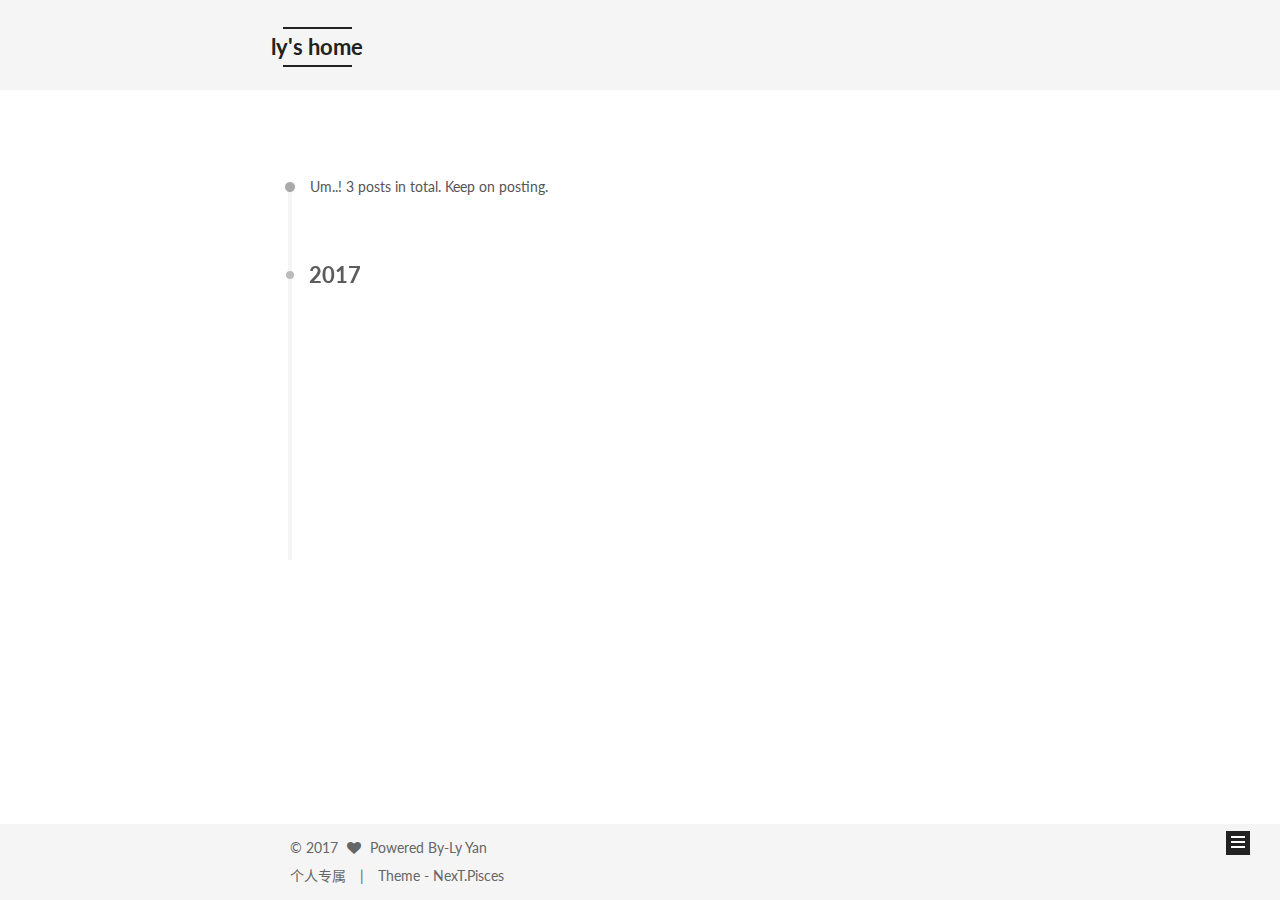
==== commit 7fa7be5c: "Site updated: 2017-04-24 13:08:59" ====
--- a/archives/index.html
+++ b/archives/index.html
@@ -126,7 +126,7 @@
 
 
 
-  <title> Archiv | ly's home </title>
+  <title> Archive | ly's home </title>
 </head>
 
 <body itemscope itemtype="http://schema.org/WebPage" lang="zh-CN">
@@ -192,7 +192,7 @@
             
               <i class="menu-item-icon fa fa-fw fa-home"></i> <br />
             
-            Startseite
+            Home
           </a>
         </li>
       
@@ -202,7 +202,7 @@
             
               <i class="menu-item-icon fa fa-fw fa-archive"></i> <br />
             
-            Archiv
+            Archives
           </a>
         </li>
       
@@ -244,7 +244,7 @@
       
         
       
-      Öhm..! Insgesamt 3 Artikel. Bleib dran.
+      Um..! 3 posts in total. Keep on posting.
     </span>
 
     
@@ -412,7 +412,7 @@
             <div class="site-state-item site-state-posts">
               <a href="/archives">
                 <span class="site-state-item-count">3</span>
-                <span class="site-state-item-name">Artikel</span>
+                <span class="site-state-item-name">posts</span>
               </a>
             </div>
           
--- a/css/main.css
+++ b/css/main.css
@@ -1691,7 +1691,7 @@
   width: 4px;
   height: 4px;
   border-radius: 50%;
-  background: #a46e1b;
+  background: #ff38ff;
 }
 .links-of-blogroll {
   font-size: 13px;
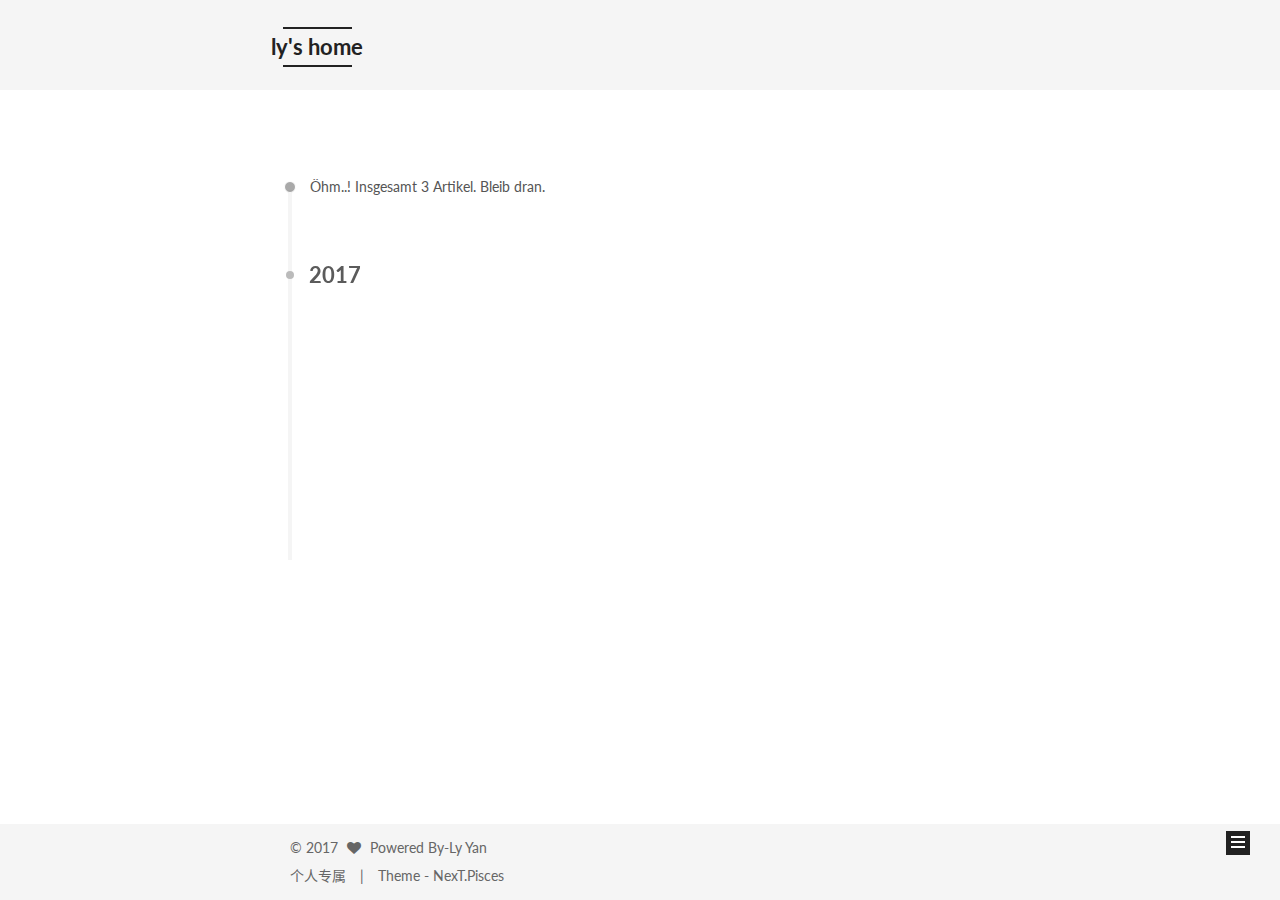
==== commit 0784fe4b: "Site updated: 2017-04-24 13:25:26" ====
--- a/archives/index.html
+++ b/archives/index.html
@@ -126,7 +126,7 @@
 
 
 
-  <title> Archive | ly's home </title>
+  <title> Archiv | ly's home </title>
 </head>
 
 <body itemscope itemtype="http://schema.org/WebPage" lang="zh-CN">
@@ -192,7 +192,7 @@
             
               <i class="menu-item-icon fa fa-fw fa-home"></i> <br />
             
-            Home
+            Startseite
           </a>
         </li>
       
@@ -202,7 +202,7 @@
             
               <i class="menu-item-icon fa fa-fw fa-archive"></i> <br />
             
-            Archives
+            Archiv
           </a>
         </li>
       
@@ -244,7 +244,7 @@
       
         
       
-      Um..! 3 posts in total. Keep on posting.
+      Öhm..! Insgesamt 3 Artikel. Bleib dran.
     </span>
 
     
@@ -412,7 +412,7 @@
             <div class="site-state-item site-state-posts">
               <a href="/archives">
                 <span class="site-state-item-count">3</span>
-                <span class="site-state-item-name">posts</span>
+                <span class="site-state-item-name">Artikel</span>
               </a>
             </div>
           
--- a/css/main.css
+++ b/css/main.css
@@ -1691,7 +1691,7 @@
   width: 4px;
   height: 4px;
   border-radius: 50%;
-  background: #ff38ff;
+  background: #c71d8b;
 }
 .links-of-blogroll {
   font-size: 13px;
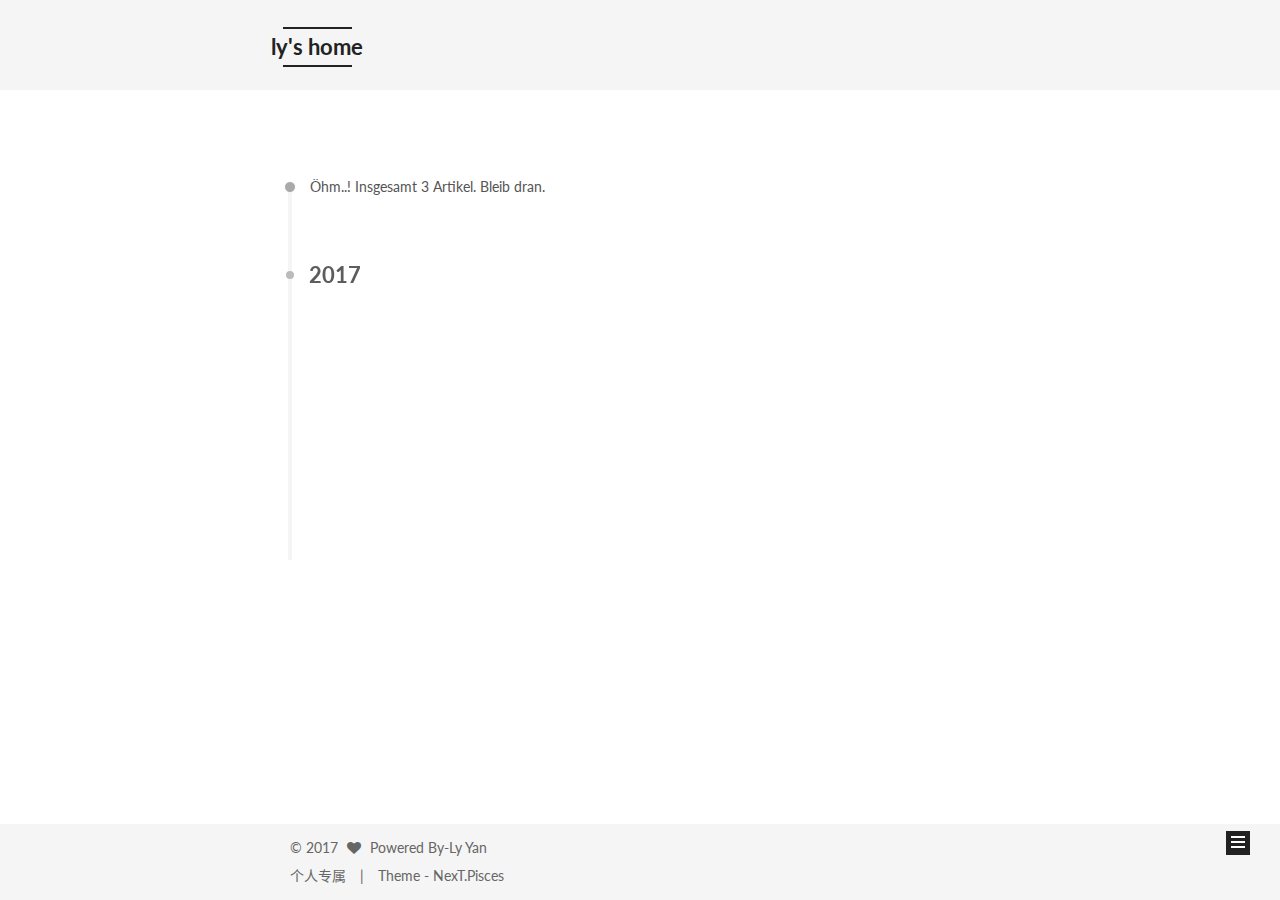
==== commit 41d8a88c: "Site updated: 2017-04-24 13:49:26" ====
--- a/archives/index.html
+++ b/archives/index.html
@@ -307,7 +307,7 @@
         
             <a class="post-title-link" href="/2017/04/12/my-new-post/" itemprop="url">
               
-                <span itemprop="name">my new post</span>
+                <span itemprop="name">JDBC</span>
               
             </a>
         
--- a/css/main.css
+++ b/css/main.css
@@ -1691,7 +1691,7 @@
   width: 4px;
   height: 4px;
   border-radius: 50%;
-  background: #c71d8b;
+  background: #ffff24;
 }
 .links-of-blogroll {
   font-size: 13px;
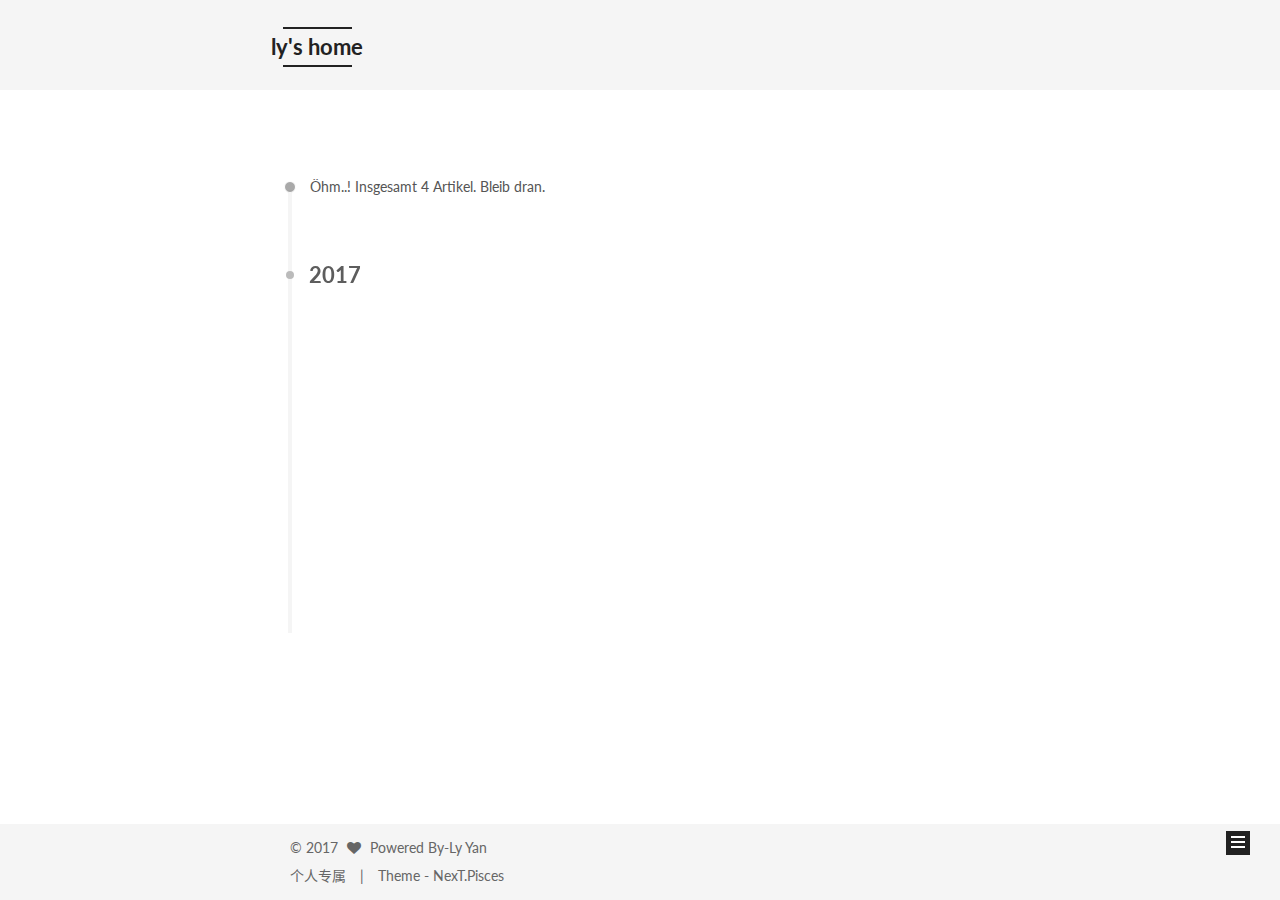
==== commit a64f93c4: "Site updated: 2017-04-24 13:51:49" ====
--- a/archives/index.html
+++ b/archives/index.html
@@ -244,7 +244,7 @@
       
         
       
-      Öhm..! Insgesamt 3 Artikel. Bleib dran.
+      Öhm..! Insgesamt 4 Artikel. Bleib dran.
     </span>
 
     
@@ -258,6 +258,43 @@
         <div class="collection-title">
           <h2 class="archive-year motion-element" id="archive-year-2017">2017</h2>
         </div>
+      
+      
+
+      
+
+  <article class="post post-type-normal" itemscope itemtype="http://schema.org/Article">
+    <header class="post-header">
+
+      <h1 class="post-title">
+        
+            <a class="post-title-link" href="/2017/04/24/M1/" itemprop="url">
+              
+                <span itemprop="name">M1</span>
+              
+            </a>
+        
+      </h1>
+
+      <div class="post-meta">
+        <time class="post-time" itemprop="dateCreated"
+              datetime="2017-04-24T13:50:59+08:00"
+              content="2017-04-24" >
+          04-24
+        </time>
+      </div>
+
+    </header>
+  </article>
+
+
+
+    
+
+      
+      
+      
+
       
       
 
@@ -411,7 +448,7 @@
           
             <div class="site-state-item site-state-posts">
               <a href="/archives">
-                <span class="site-state-item-count">3</span>
+                <span class="site-state-item-count">4</span>
                 <span class="site-state-item-name">Artikel</span>
               </a>
             </div>
--- a/css/main.css
+++ b/css/main.css
@@ -1691,7 +1691,7 @@
   width: 4px;
   height: 4px;
   border-radius: 50%;
-  background: #ffff24;
+  background: #931a03;
 }
 .links-of-blogroll {
   font-size: 13px;
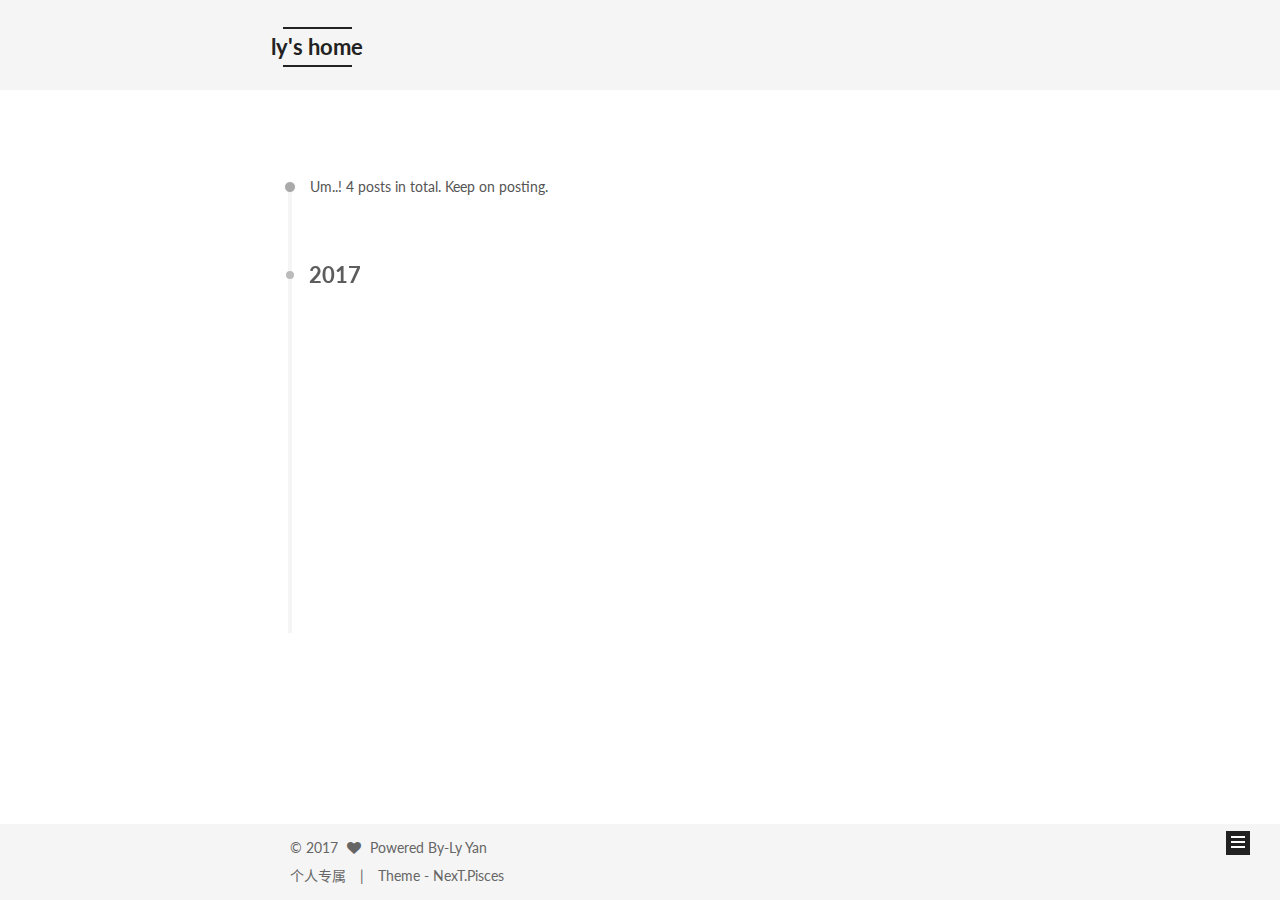
==== commit b715d53e: "Site updated: 2017-04-24 13:54:12" ====
--- a/archives/index.html
+++ b/archives/index.html
@@ -126,7 +126,7 @@
 
 
 
-  <title> Archiv | ly's home </title>
+  <title> Archive | ly's home </title>
 </head>
 
 <body itemscope itemtype="http://schema.org/WebPage" lang="zh-CN">
@@ -192,7 +192,7 @@
             
               <i class="menu-item-icon fa fa-fw fa-home"></i> <br />
             
-            Startseite
+            Home
           </a>
         </li>
       
@@ -202,7 +202,7 @@
             
               <i class="menu-item-icon fa fa-fw fa-archive"></i> <br />
             
-            Archiv
+            Archives
           </a>
         </li>
       
@@ -244,7 +244,7 @@
       
         
       
-      Öhm..! Insgesamt 4 Artikel. Bleib dran.
+      Um..! 4 posts in total. Keep on posting.
     </span>
 
     
@@ -270,7 +270,7 @@
         
             <a class="post-title-link" href="/2017/04/24/M1/" itemprop="url">
               
-                <span itemprop="name">M1</span>
+                <span itemprop="name">mysql忘记密码Windows处理方式</span>
               
             </a>
         
@@ -449,7 +449,7 @@
             <div class="site-state-item site-state-posts">
               <a href="/archives">
                 <span class="site-state-item-count">4</span>
-                <span class="site-state-item-name">Artikel</span>
+                <span class="site-state-item-name">posts</span>
               </a>
             </div>
           
--- a/css/main.css
+++ b/css/main.css
@@ -1691,7 +1691,7 @@
   width: 4px;
   height: 4px;
   border-radius: 50%;
-  background: #931a03;
+  background: #6b5dcc;
 }
 .links-of-blogroll {
   font-size: 13px;
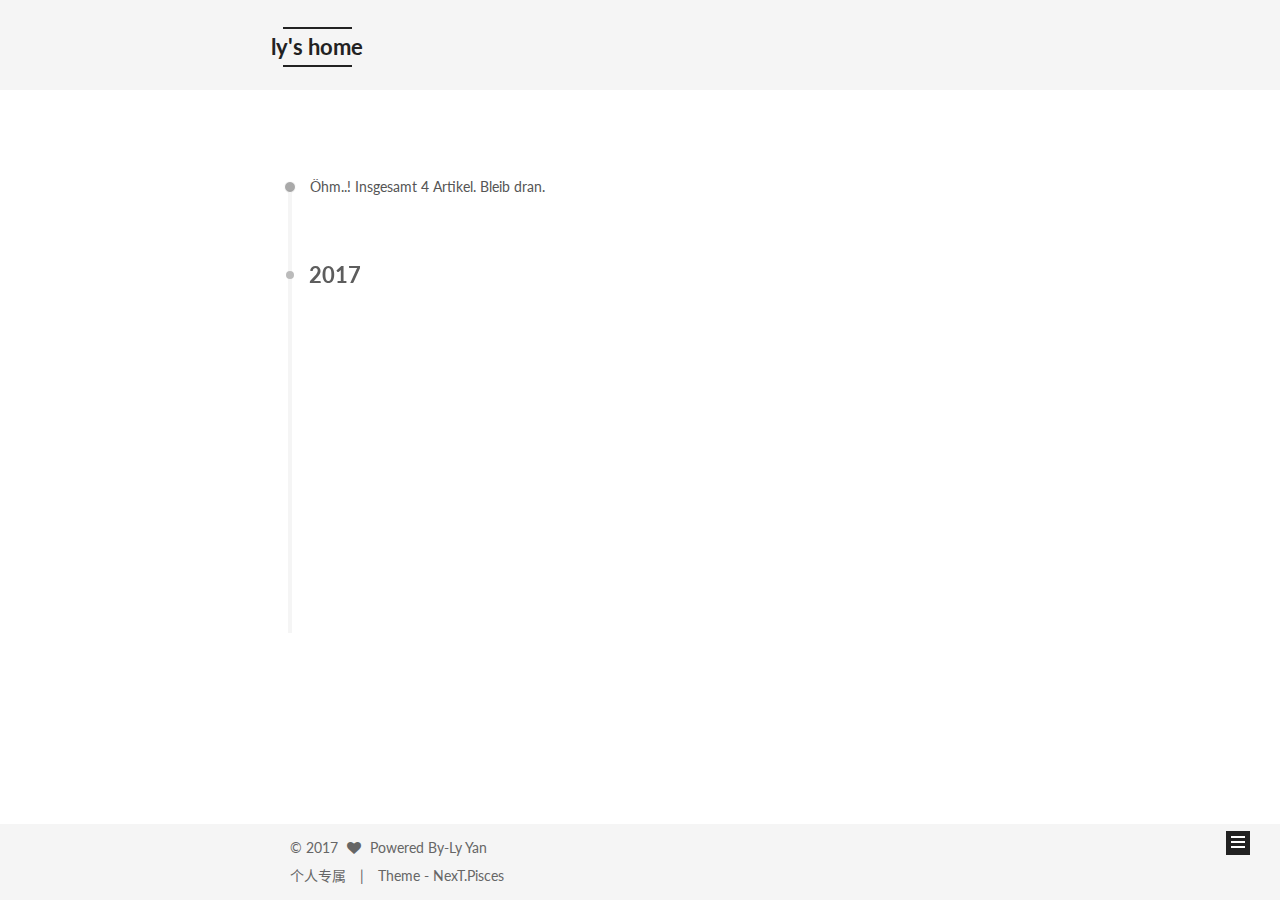
==== commit 045b8f46: "Site updated: 2017-04-24 13:56:02" ====
--- a/archives/index.html
+++ b/archives/index.html
@@ -126,7 +126,7 @@
 
 
 
-  <title> Archive | ly's home </title>
+  <title> Archiv | ly's home </title>
 </head>
 
 <body itemscope itemtype="http://schema.org/WebPage" lang="zh-CN">
@@ -192,7 +192,7 @@
             
               <i class="menu-item-icon fa fa-fw fa-home"></i> <br />
             
-            Home
+            Startseite
           </a>
         </li>
       
@@ -202,7 +202,7 @@
             
               <i class="menu-item-icon fa fa-fw fa-archive"></i> <br />
             
-            Archives
+            Archiv
           </a>
         </li>
       
@@ -244,7 +244,7 @@
       
         
       
-      Um..! 4 posts in total. Keep on posting.
+      Öhm..! Insgesamt 4 Artikel. Bleib dran.
     </span>
 
     
@@ -449,7 +449,7 @@
             <div class="site-state-item site-state-posts">
               <a href="/archives">
                 <span class="site-state-item-count">4</span>
-                <span class="site-state-item-name">posts</span>
+                <span class="site-state-item-name">Artikel</span>
               </a>
             </div>
           
--- a/css/main.css
+++ b/css/main.css
@@ -1691,7 +1691,7 @@
   width: 4px;
   height: 4px;
   border-radius: 50%;
-  background: #6b5dcc;
+  background: #44057c;
 }
 .links-of-blogroll {
   font-size: 13px;
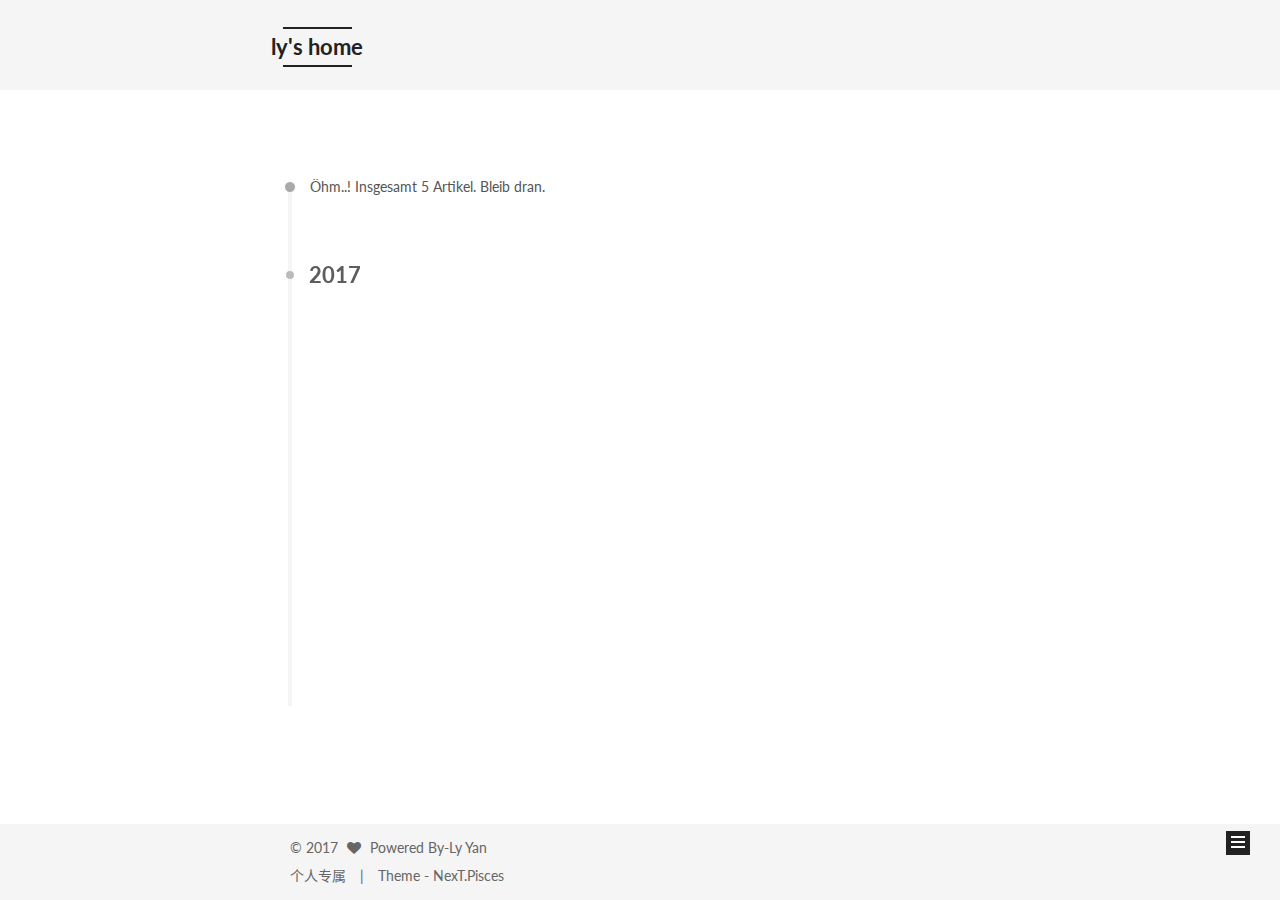
==== commit 98a34c52: "Site updated: 2017-04-25 12:25:18" ====
--- a/archives/index.html
+++ b/archives/index.html
@@ -244,7 +244,7 @@
       
         
       
-      Öhm..! Insgesamt 4 Artikel. Bleib dran.
+      Öhm..! Insgesamt 5 Artikel. Bleib dran.
     </span>
 
     
@@ -258,6 +258,43 @@
         <div class="collection-title">
           <h2 class="archive-year motion-element" id="archive-year-2017">2017</h2>
         </div>
+      
+      
+
+      
+
+  <article class="post post-type-normal" itemscope itemtype="http://schema.org/Article">
+    <header class="post-header">
+
+      <h1 class="post-title">
+        
+            <a class="post-title-link" href="/2017/04/25/jsp/" itemprop="url">
+              
+                <span itemprop="name">JSP java Server Pages</span>
+              
+            </a>
+        
+      </h1>
+
+      <div class="post-meta">
+        <time class="post-time" itemprop="dateCreated"
+              datetime="2017-04-25T12:23:49+08:00"
+              content="2017-04-25" >
+          04-25
+        </time>
+      </div>
+
+    </header>
+  </article>
+
+
+
+    
+
+      
+      
+      
+
       
       
 
@@ -448,7 +485,7 @@
           
             <div class="site-state-item site-state-posts">
               <a href="/archives">
-                <span class="site-state-item-count">4</span>
+                <span class="site-state-item-count">5</span>
                 <span class="site-state-item-name">Artikel</span>
               </a>
             </div>
--- a/css/main.css
+++ b/css/main.css
@@ -1691,7 +1691,7 @@
   width: 4px;
   height: 4px;
   border-radius: 50%;
-  background: #44057c;
+  background: #1fff5d;
 }
 .links-of-blogroll {
   font-size: 13px;
